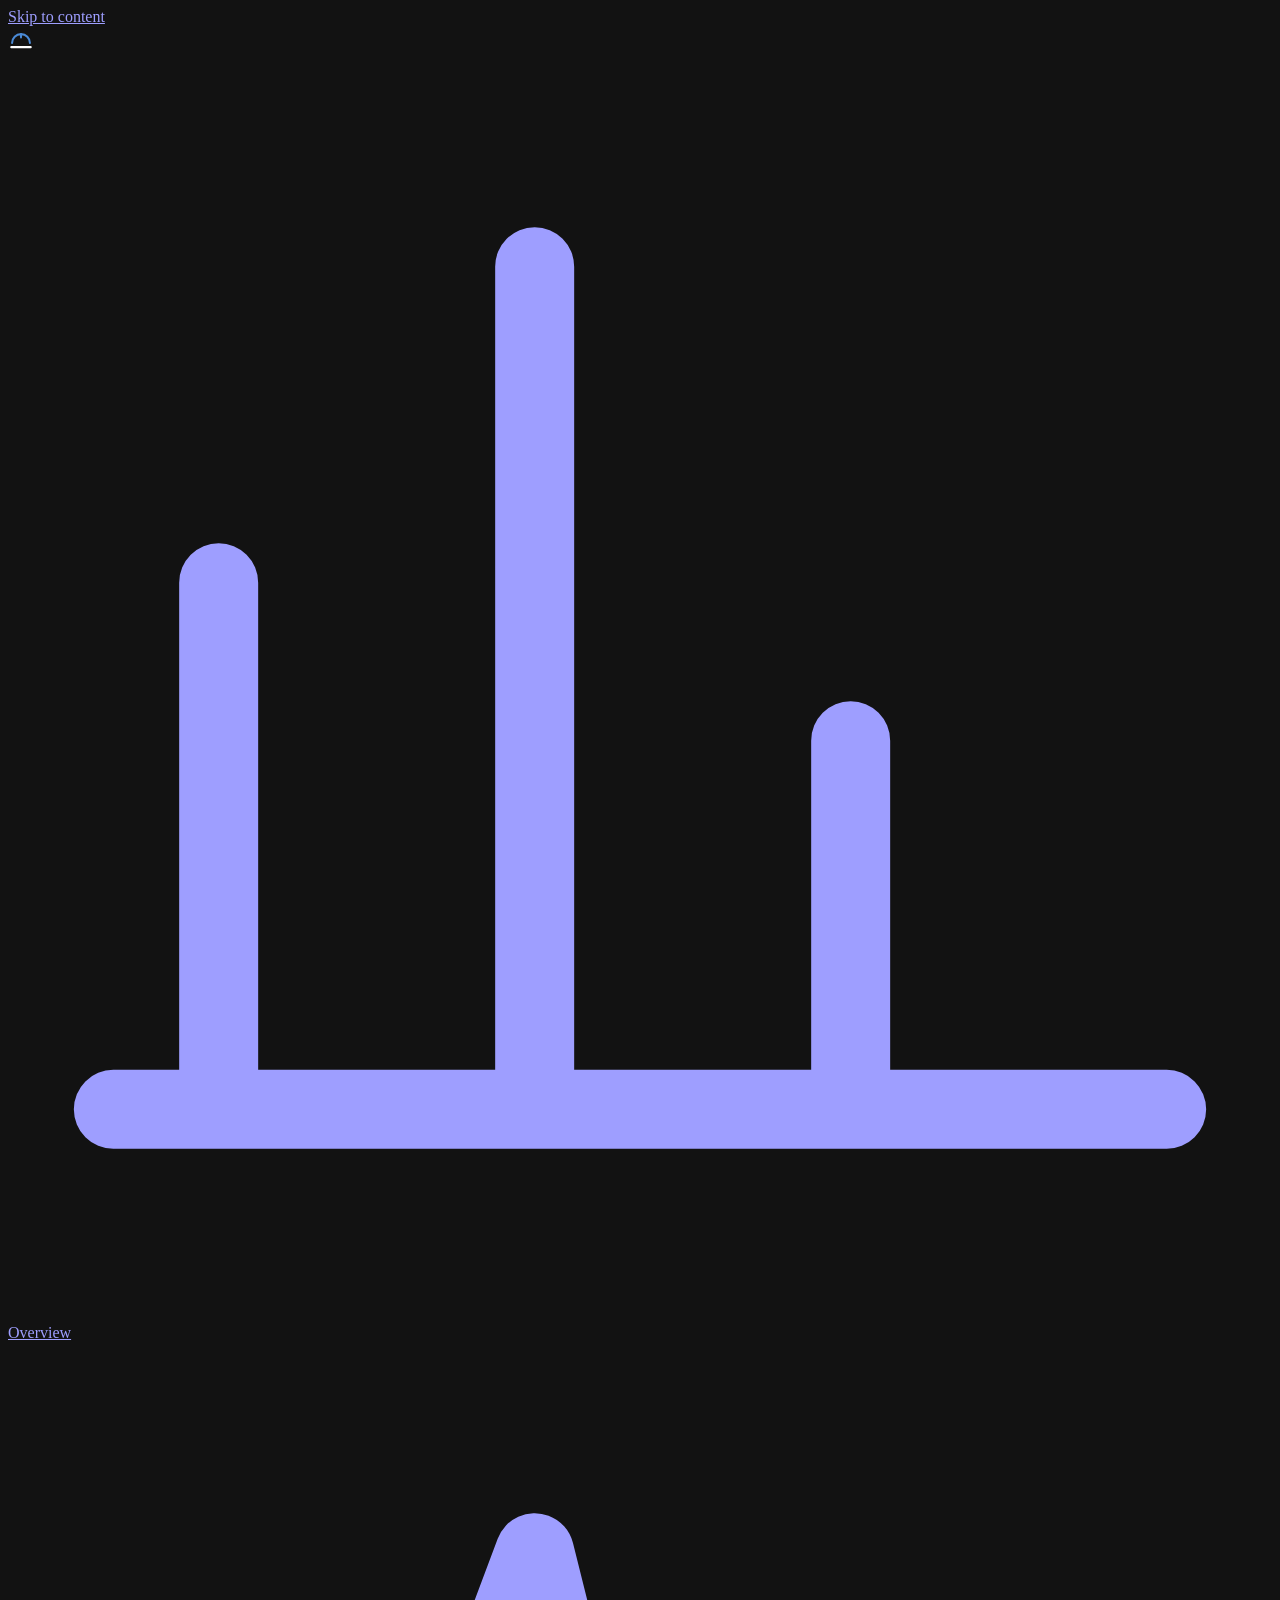
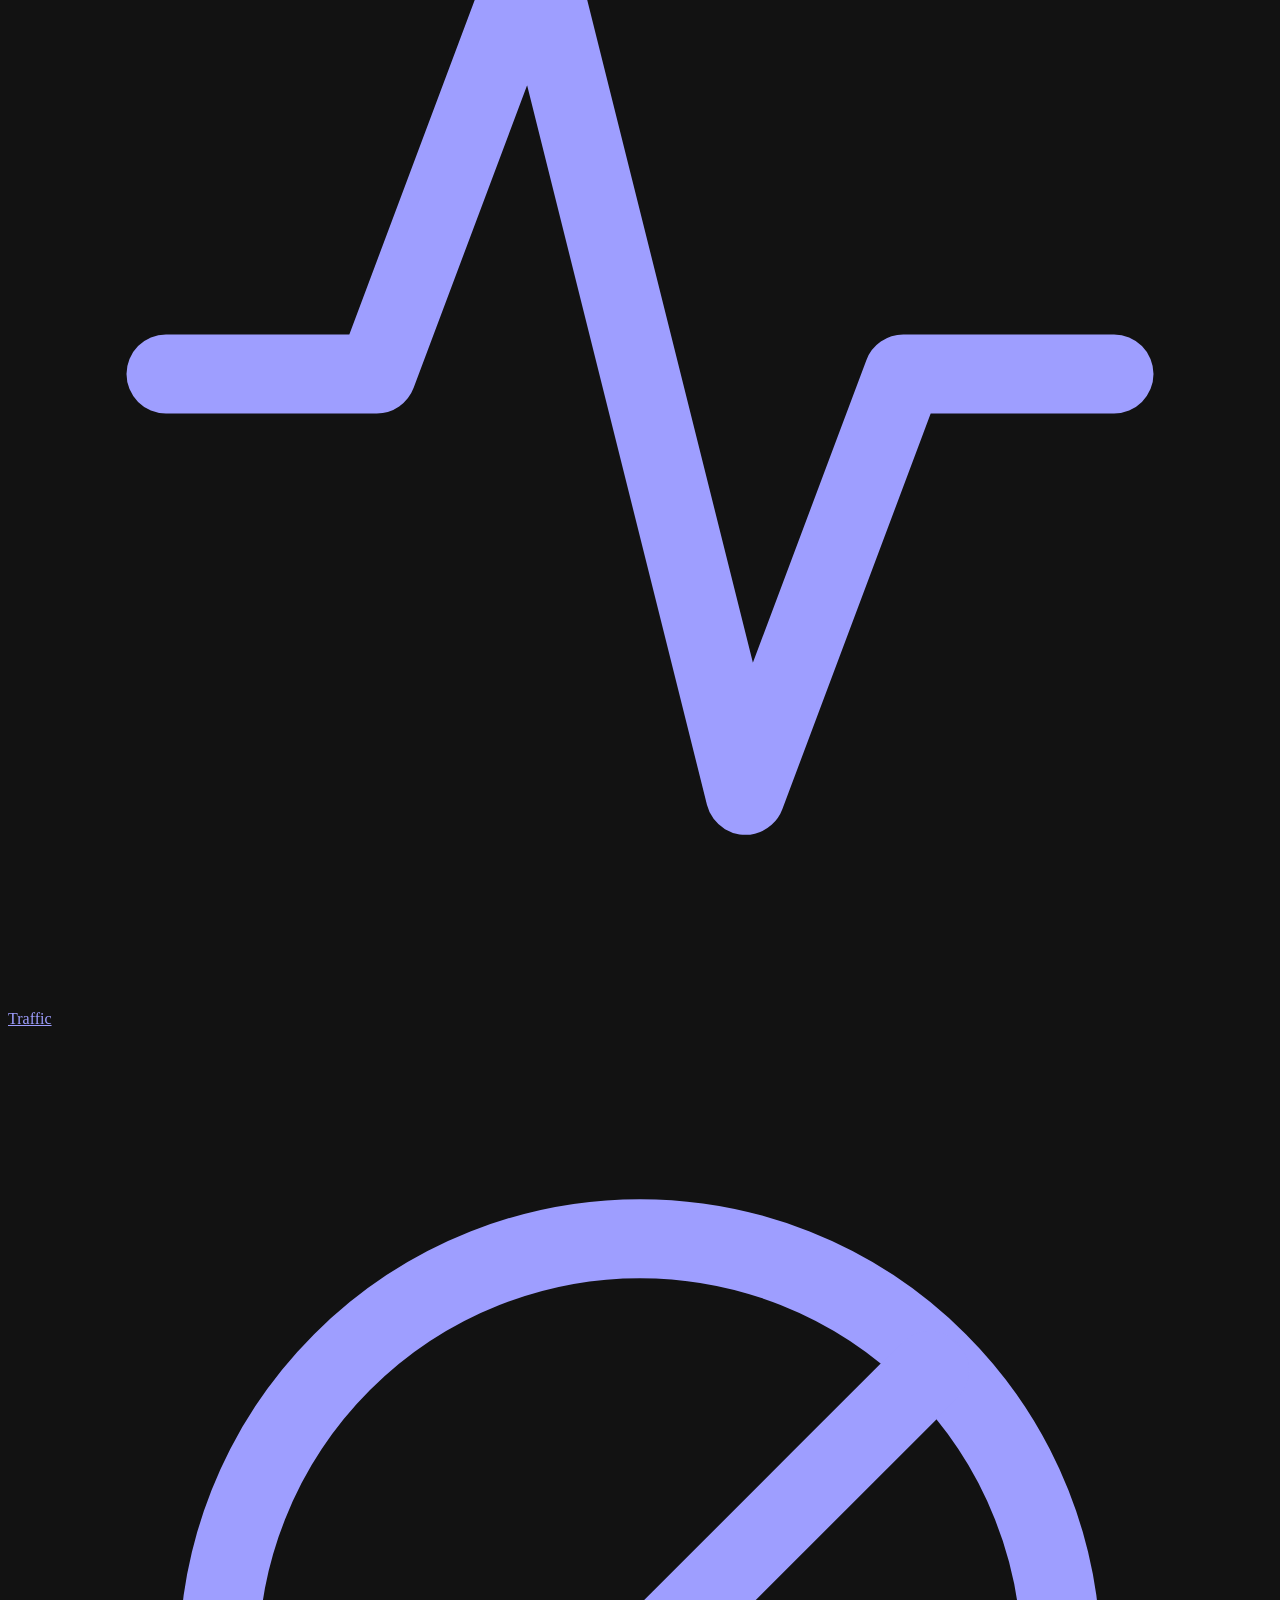
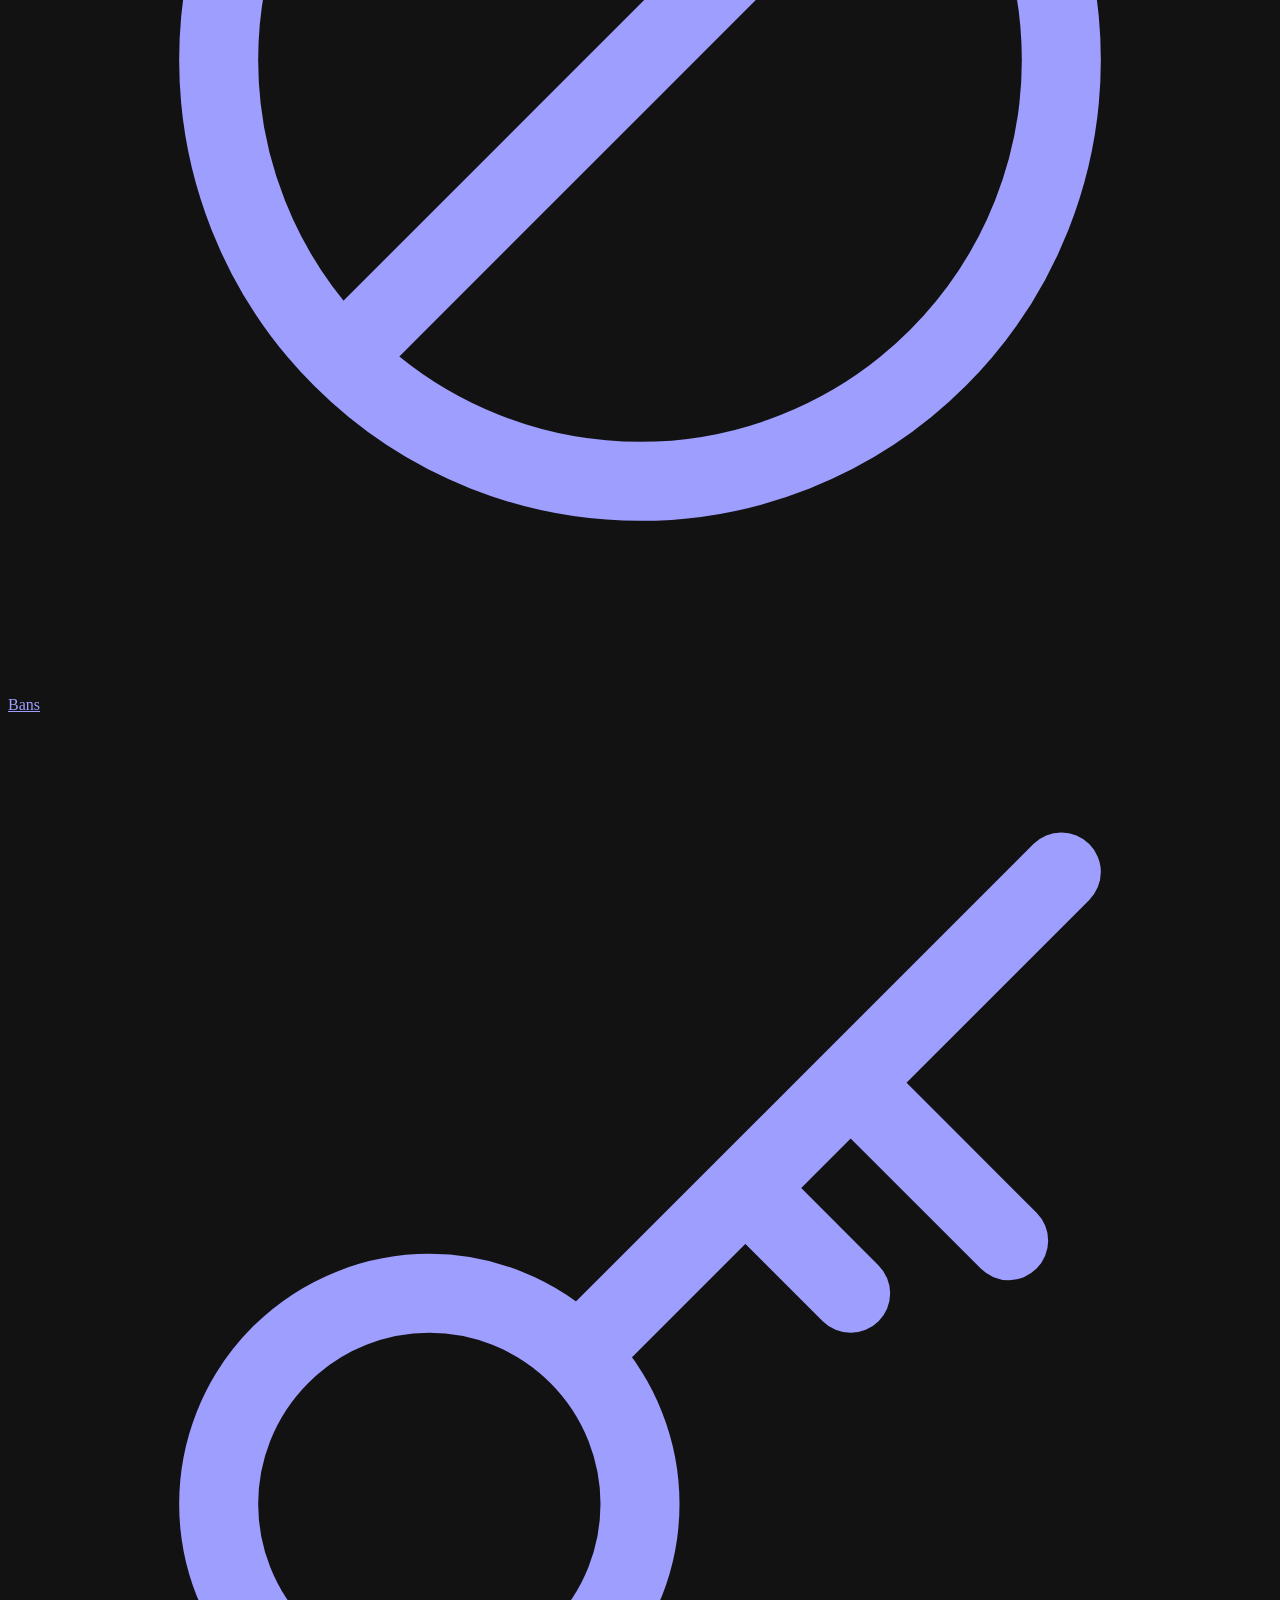
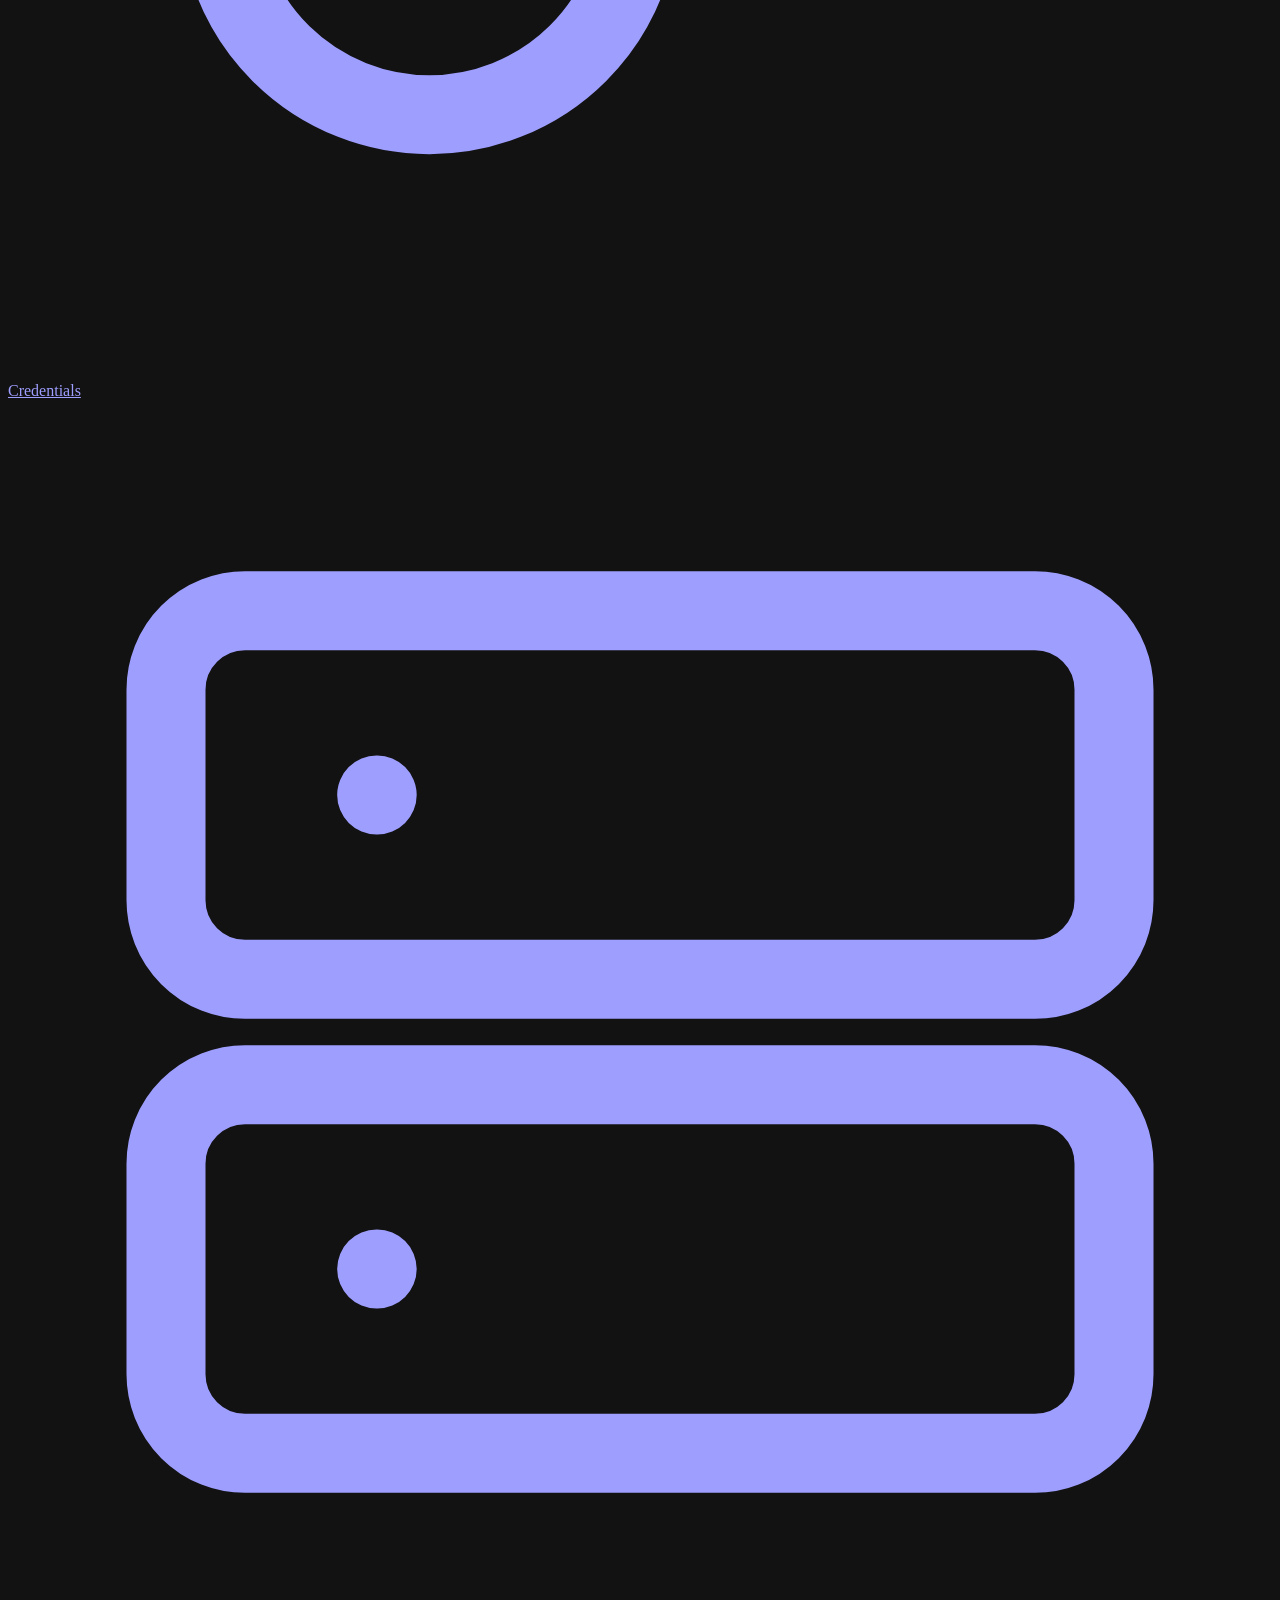
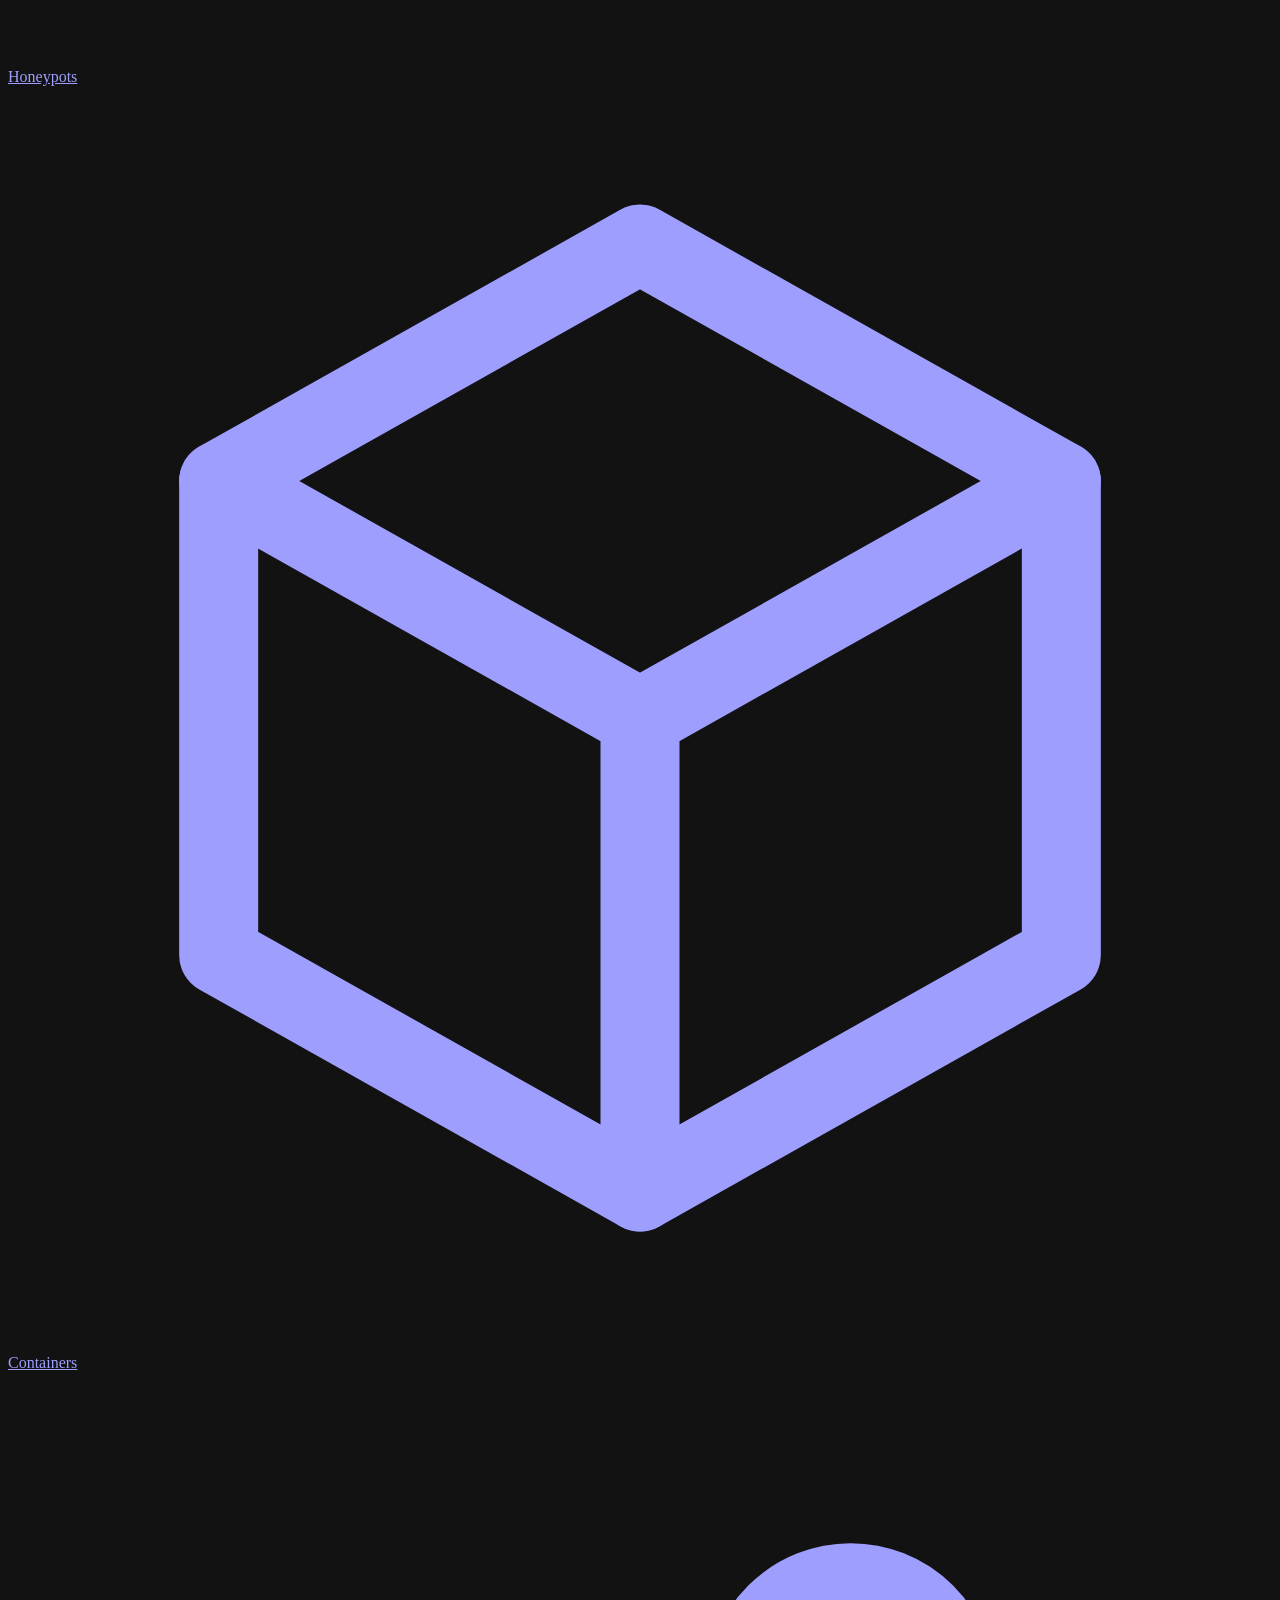
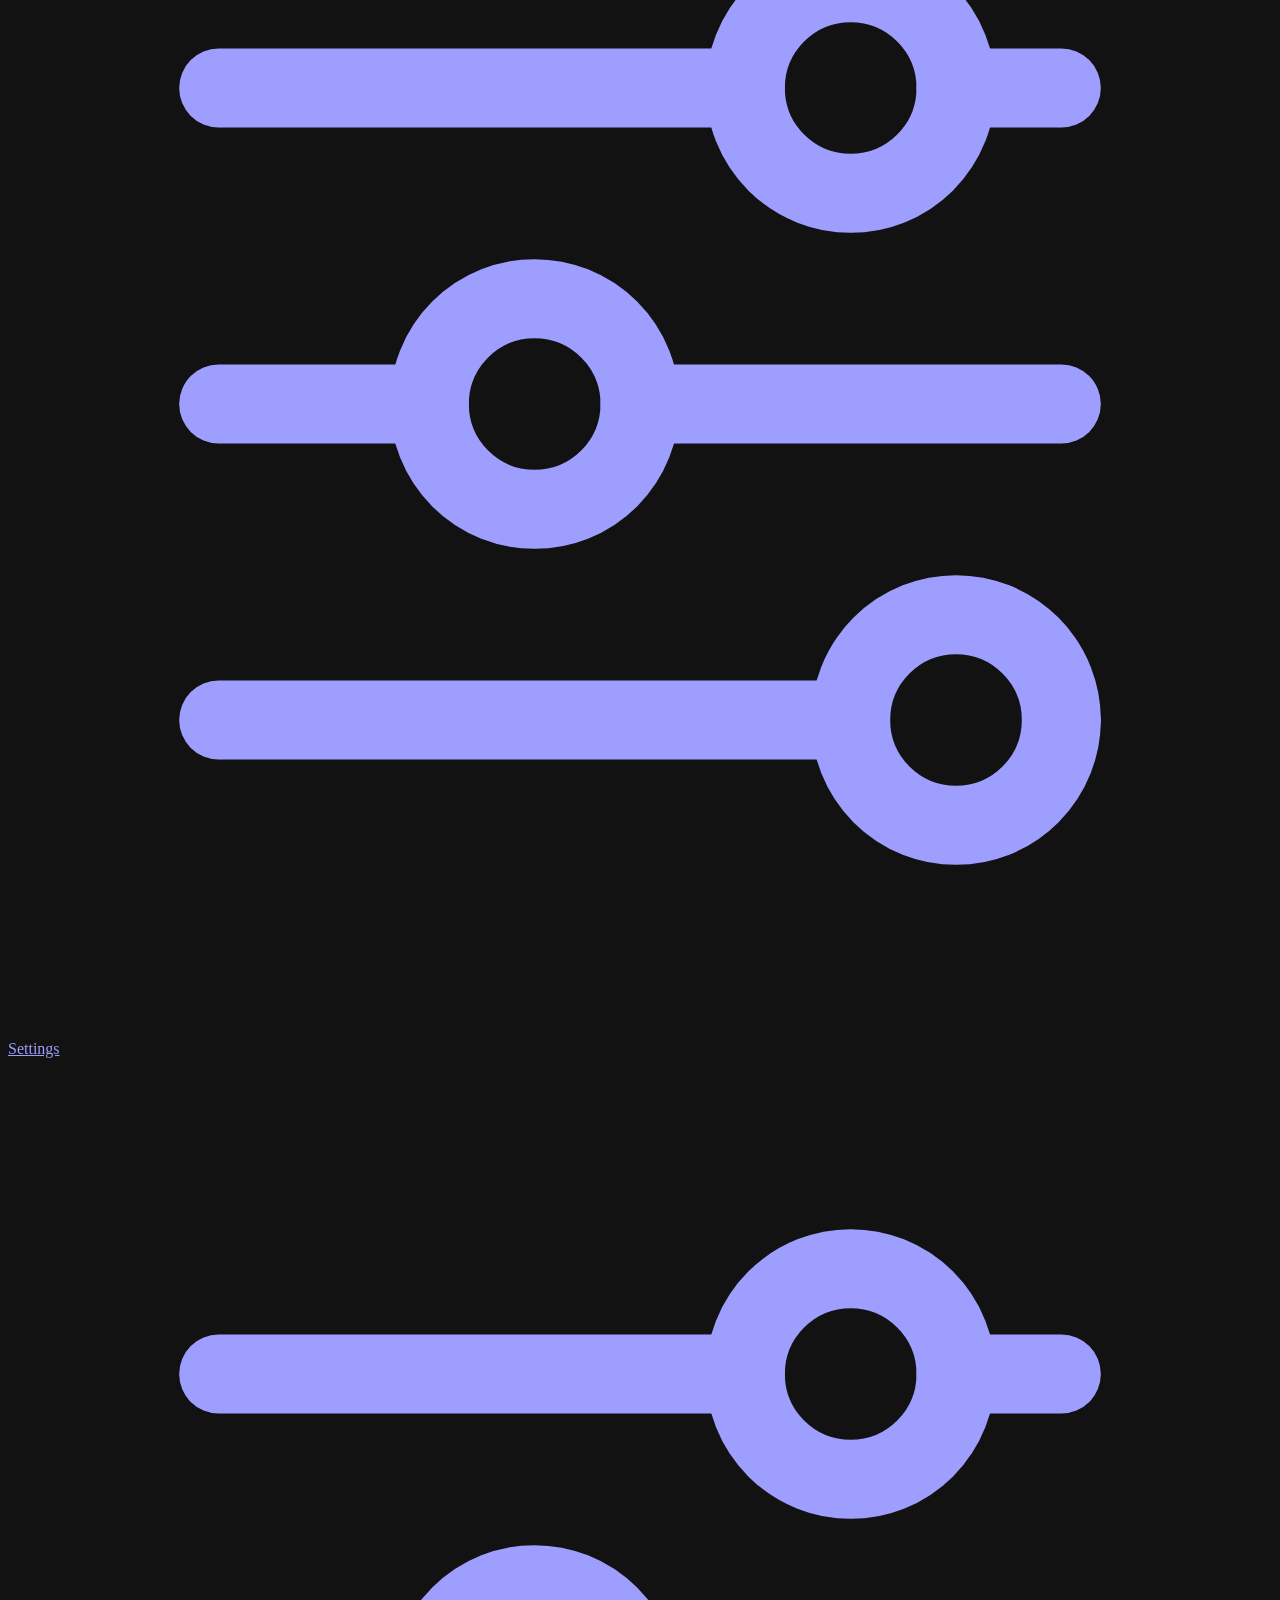
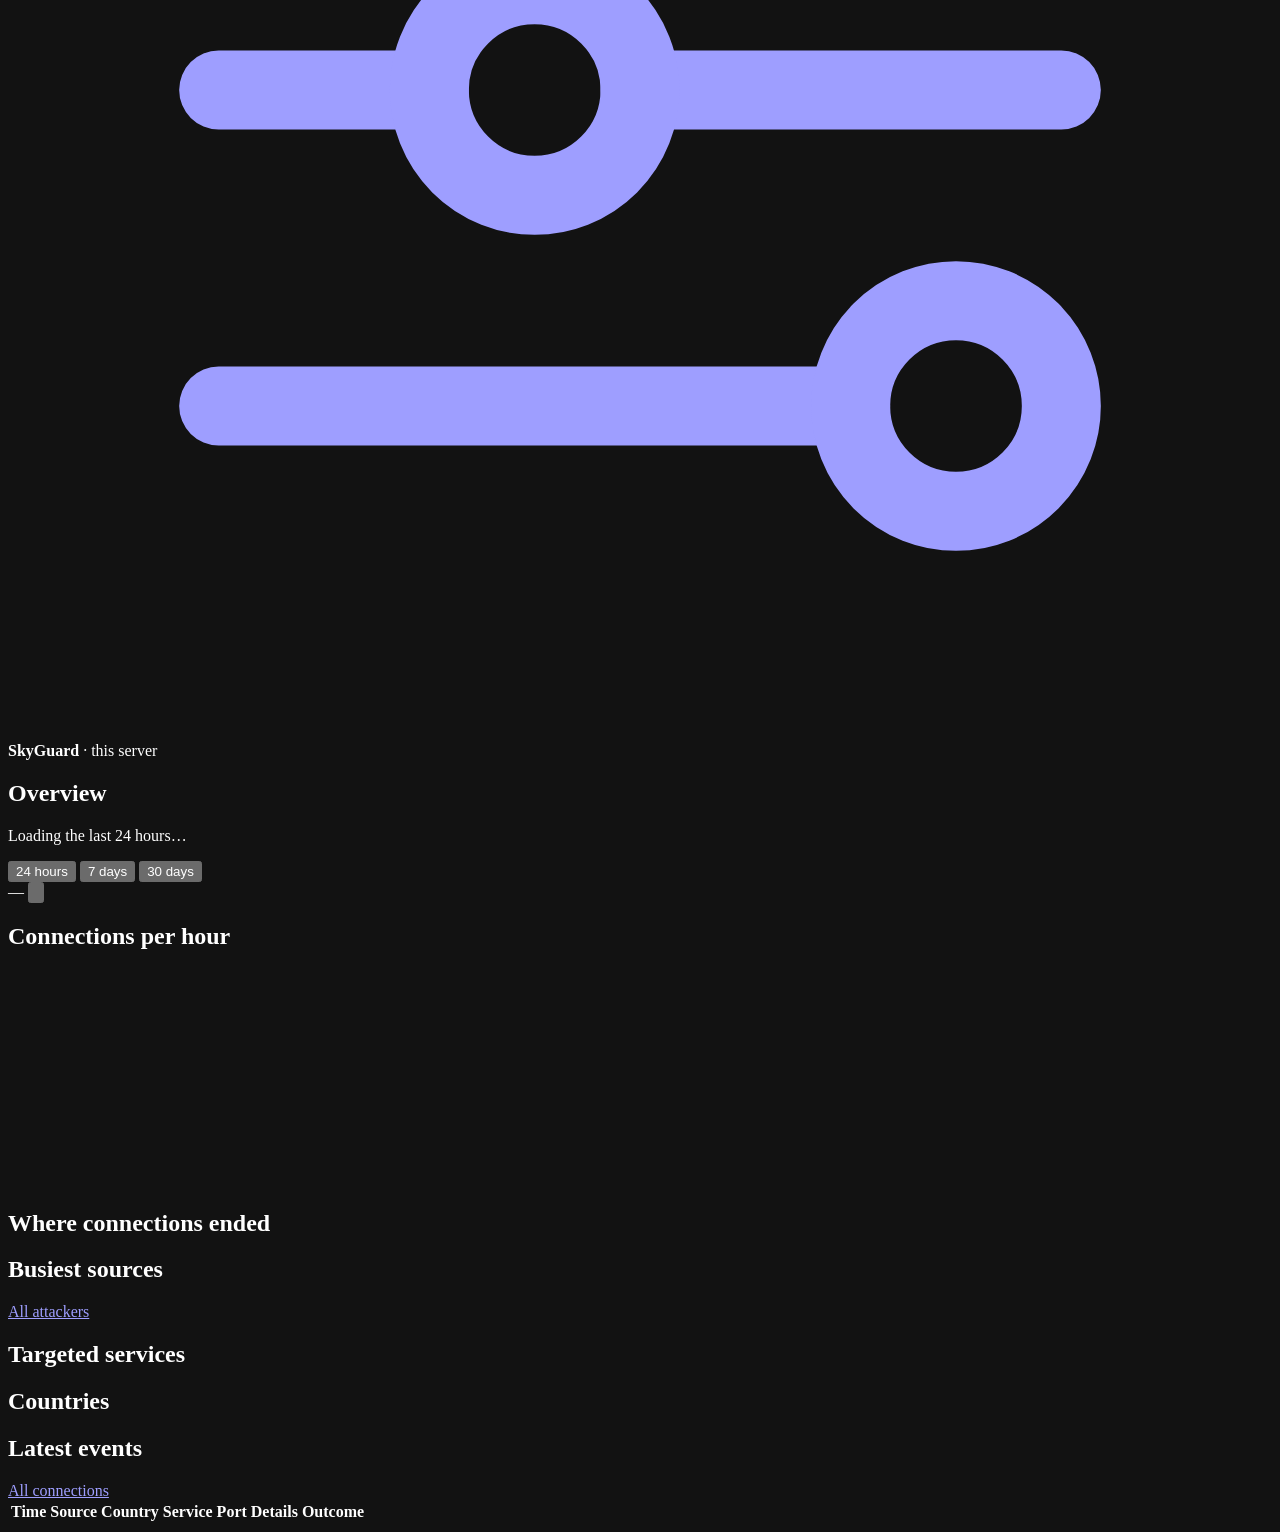
==== internal/dashboard/static/index.html @ 191bb470 "Add Docker and Incus management with a patch-bay network view The dashboard gets a Containers screen" ====
<!DOCTYPE html>
<html lang="en">
<head>
<meta charset="UTF-8">
<meta name="viewport" content="width=device-width,initial-scale=1,viewport-fit=cover">
<meta name="color-scheme" content="dark">
<meta name="theme-color" content="#171719">
<title>SkyGuard</title>
<link rel="preload" href="/assets/fonts/public-sans-latin-wght-normal.woff2" as="font" type="font/woff2" crossorigin>
<link rel="preload" href="/assets/fonts/ibm-plex-mono-latin-400-normal.woff2" as="font" type="font/woff2" crossorigin>
<link rel="stylesheet" href="/assets/app.css">
<link rel="icon" href="data:image/svg+xml,%3Csvg xmlns='http://www.w3.org/2000/svg' viewBox='0 0 32 32'%3E%3Cpath d='M5 21a11 11 0 0 1 22 0' fill='none' stroke='%234a8ad6' stroke-width='3' stroke-linecap='round'/%3E%3Cpath d='M4 26h24' stroke='%23fff' stroke-width='3' stroke-linecap='round'/%3E%3C/svg%3E">
</head>
<body>
<a class="skip" href="#main">Skip to content</a>
<div class="app">
  <nav class="rail" aria-label="Main">
    <!-- the mark: the sky's arc held over the horizon line it guards -->
    <a class="mark" href="#overview" aria-label="SkyGuard overview" data-tip="SkyGuard">
      <svg viewBox="0 0 32 32" width="26" height="26" aria-hidden="true"><path d="M5 21a11 11 0 0 1 22 0" fill="none" stroke="#4a8ad6" stroke-width="2.5" stroke-linecap="round"/><path d="M4 26h24" stroke="#fff" stroke-width="2.5" stroke-linecap="round"/><path d="M16 10v4" stroke="#4a8ad6" stroke-width="2.5" stroke-linecap="round"/></svg>
    </a>
    <a href="#overview" data-nav="overview" data-tip="Overview" aria-label="Overview">
      <svg viewBox="0 0 24 24" fill="none" stroke="currentColor" stroke-width="1.5" stroke-linecap="round" stroke-linejoin="round" aria-hidden="true"><path d="M4 20V10M10 20V4M16 20v-7M22 20H2"/></svg><span class="label">Overview</span>
    </a>
    <a href="#connections" data-nav="connections" data-tip="Connections" aria-label="Connections">
      <svg viewBox="0 0 24 24" fill="none" stroke="currentColor" stroke-width="1.5" stroke-linecap="round" stroke-linejoin="round" aria-hidden="true"><path d="M3 12h4l3-8 4 16 3-8h4"/></svg><span class="label">Traffic</span>
    </a>
    <a href="#attackers" data-nav="attackers" data-tip="Attackers and bans" aria-label="Attackers and bans">
      <svg viewBox="0 0 24 24" fill="none" stroke="currentColor" stroke-width="1.5" stroke-linecap="round" stroke-linejoin="round" aria-hidden="true"><circle cx="12" cy="12" r="8"/><path d="M6.5 17.5 17.5 6.5"/></svg><span class="label">Bans</span>
    </a>
    <a href="#credentials" data-nav="credentials" data-tip="Captured credentials" aria-label="Captured credentials">
      <svg viewBox="0 0 24 24" fill="none" stroke="currentColor" stroke-width="1.5" stroke-linecap="round" stroke-linejoin="round" aria-hidden="true"><circle cx="8" cy="15" r="4"/><path d="m11 12 9-9M16 7l3 3M14 9l2 2"/></svg><span class="label">Credentials</span>
    </a>
    <a href="#services" data-nav="services" data-tip="Honeypots and services" aria-label="Honeypots and services">
      <svg viewBox="0 0 24 24" fill="none" stroke="currentColor" stroke-width="1.5" stroke-linecap="round" stroke-linejoin="round" aria-hidden="true"><rect x="3" y="4" width="18" height="7" rx="1.5"/><rect x="3" y="13" width="18" height="7" rx="1.5"/><path d="M7 7.5h.01M7 16.5h.01"/></svg><span class="label">Honeypots</span>
    </a>
    <a href="#containers" data-nav="containers" data-tip="Containers" aria-label="Containers">
      <svg viewBox="0 0 24 24" fill="none" stroke="currentColor" stroke-width="1.5" stroke-linecap="round" stroke-linejoin="round" aria-hidden="true"><path d="M12 3 4 7.5v9L12 21l8-4.5v-9z"/><path d="m4 7.5 8 4.5 8-4.5M12 12v9"/></svg><span class="label">Containers</span>
    </a>
    <div class="bottom">
      <a href="#settings" data-nav="settings" data-tip="Auto-ban and firewall" aria-label="Auto-ban and firewall settings">
        <svg viewBox="0 0 24 24" fill="none" stroke="currentColor" stroke-width="1.5" stroke-linecap="round" stroke-linejoin="round" aria-hidden="true"><path d="M4 6h10M18 6h2M4 12h4M12 12h8M4 18h12M20 18h0"/><circle cx="16" cy="6" r="2"/><circle cx="10" cy="12" r="2"/><circle cx="18" cy="18" r="2"/></svg><span class="label">Settings</span>
      </a>
    </div>
  </nav>

  <main class="canvas" id="main" tabindex="-1">
    <a class="icon-btn phone-settings" href="#settings" aria-label="Auto-ban and firewall settings"><svg viewBox="0 0 24 24" fill="none" stroke="currentColor" stroke-width="1.5" stroke-linecap="round" aria-hidden="true"><path d="M4 6h10M18 6h2M4 12h4M12 12h8M4 18h12"/><circle cx="16" cy="6" r="2"/><circle cx="10" cy="12" r="2"/><circle cx="18" cy="18" r="2"/></svg></a>
    <!-- OVERVIEW: is the server under attack right now, and is SkyGuard stopping it? -->
    <section class="screen" id="screen-overview" data-screen="overview">
      <div class="title-row">
        <div>
          <p class="brandline" translate="no"><b>SkyGuard</b> · <span data-host>this server</span></p>
          <h1>Overview</h1>
          <p class="sub" id="finding">Loading the last 24 hours…</p>
        </div>
        <div class="title-tools">
          <div class="choice" role="group" aria-label="Time range" data-range-group>
            <button type="button" data-range="24h" aria-pressed="true">24 hours</button>
            <button type="button" data-range="7d" aria-pressed="false">7 days</button>
            <button type="button" data-range="30d" aria-pressed="false">30 days</button>
          </div>
          <span class="stamp" data-stamp>—</span>
          <button class="icon-btn" type="button" data-action="refresh" aria-label="Refresh now"><svg viewBox="0 0 24 24" fill="none" stroke="currentColor" stroke-width="1.5" stroke-linecap="round" stroke-linejoin="round" aria-hidden="true"><path d="M20 11a8 8 0 1 0-2.3 5.7M20 4v7h-7"/></svg></button>
        </div>
      </div>

      <div class="kpis" role="tablist" aria-label="Metric shown in the chart" id="kpis"></div>

      <div class="grid">
        <article class="panel span-8">
          <header><h2 id="series-title">Connections per hour</h2><span class="meta" id="series-meta"></span></header>
          <div class="chart" id="series-chart" style="min-height:220px"></div>
        </article>
        <article class="panel span-4">
          <header><h2>Where connections ended</h2><span class="meta" id="flow-meta"></span></header>
          <div id="flow"></div>
        </article>

        <article class="panel span-6">
          <header><h2>Busiest sources</h2><a class="card-link" href="#attackers">All attackers</a></header>
          <ol class="rank" id="sources"></ol>
        </article>
        <article class="panel span-3">
          <header><h2>Targeted services</h2></header>
          <ol class="rank" id="by-service"></ol>
        </article>
        <article class="panel span-3">
          <header><h2 id="geo-title">Countries</h2></header>
          <ol class="rank" id="by-geo"></ol>
        </article>

        <article class="panel span-12">
          <header><h2>Latest events</h2><a class="card-link" href="#connections">All connections</a></header>
          <div class="table-wrap"><table>
            <thead><tr><th>Time</th><th>Source</th><th>Country</th><th>Service</th><th class="n">Port</th><th>Details</th><th class="n">Outcome</th></tr></thead>
            <tbody id="latest"></tbody>
          </table></div>
        </article>
      </div>
    </section>

    <!-- CONNECTIONS: who connected, when, and what happened to them? -->
    <section class="screen" id="screen-connections" data-screen="connections" hidden>
      <div class="title-row">
        <div>
          <p class="brandline" translate="no"><b>SkyGuard</b> · <span data-host>this server</span></p>
          <h1>Connections</h1>
          <p class="sub" id="conn-sub">Every connection SkyGuard saw, newest first.</p>
        </div>
        <div class="title-tools">
          <button class="btn" type="button" data-action="export">Export CSV</button>
        </div>
      </div>
      <article class="panel">
        <header><h2>When connections arrive</h2><span class="meta">Last 7 days, your local time</span></header>
        <div class="heat" id="heatmap"></div>
      </article>
      <article class="panel">
        <form class="filters" id="conn-filters" role="search">
          <label class="search"><span class="sr-only">Source IP</span>
            <svg viewBox="0 0 24 24" fill="none" stroke="currentColor" stroke-width="1.5" stroke-linecap="round" aria-hidden="true"><circle cx="11" cy="11" r="7"/><path d="m20 20-4-4"/></svg>
            <input class="input mono" name="ip" placeholder="Source IP…" autocomplete="off" spellcheck="false" translate="no">
          </label>
          <label><span class="sr-only">Service</span>
            <select class="input" name="service">
              <option value="">All services</option>
              <option value="ssh">SSH honeypot</option><option value="ftp">FTP honeypot</option>
              <option value="mysql">MySQL honeypot</option><option value="http">HTTP honeypot</option>
              <option value="stealth">Stealth</option><option value="passthrough">Passthrough</option>
            </select>
          </label>
          <label><span class="sr-only">Country code</span><input class="input" name="country" placeholder="Country, e.g. NL…" maxlength="2" autocomplete="off" spellcheck="false" style="width:150px"></label>
          <div class="choice" role="group" aria-label="Outcome" data-filter-group="action">
            <button type="button" data-value="" aria-pressed="true">All</button>
            <button type="button" data-value="honeypot" aria-pressed="false">Honeypot</button>
            <button type="button" data-value="dropped" aria-pressed="false">Dropped</button>
            <button type="button" data-value="forwarded" aria-pressed="false">Forwarded</button>
          </div>
          <span class="spacer"></span>
          <span class="stamp" id="conn-count"></span>
        </form>
        <div class="table-wrap scroll" style="margin-top:12px"><table>
          <thead><tr><th>Time</th><th>Source</th><th class="n">Src port</th><th>Country</th><th>Service</th><th class="n">Port</th><th>Details</th><th class="n">Outcome</th></tr></thead>
          <tbody id="conn-body"></tbody>
        </table></div>
        <footer class="filters">
          <span class="stamp" id="page-info"></span><span class="spacer"></span>
          <button class="btn small" type="button" data-action="page-prev">Newer</button>
          <button class="btn small" type="button" data-action="page-next">Older</button>
        </footer>
      </article>
    </section>

    <!-- ATTACKERS: who is the biggest threat, and who is already banned? -->
    <section class="screen" id="screen-attackers" data-screen="attackers" hidden>
      <div class="title-row">
        <div>
          <p class="brandline" translate="no"><b>SkyGuard</b> · <span data-host>this server</span></p>
          <h1>Attackers and bans</h1>
          <p class="sub" id="att-sub">Threat scores add up from honeypot hits, failed logins, scans and rate limits.</p>
        </div>
        <div class="title-tools"><button class="btn primary" type="button" data-action="ban-dialog">Ban an IP</button></div>
      </div>
      <div class="grid">
        <article class="panel span-7">
          <header><h2>Highest threat scores</h2><span class="meta" id="threshold-meta"></span></header>
          <ol class="rank" id="attackers"></ol>
        </article>
        <div class="span-5 stack">
          <article class="panel">
            <header><h2>Active bans</h2><span class="meta" id="ban-count"></span></header>
            <div class="table-wrap"><table>
              <thead><tr><th>IP</th><th>Reason</th><th class="n">Lifts</th><th></th></tr></thead>
              <tbody id="bans"></tbody>
            </table></div>
          </article>
          <article class="panel grow">
            <header><h2>Why they were banned</h2><span class="meta" id="reason-meta"></span></header>
            <ol class="rank" id="ban-reasons"></ol>
          </article>
        </div>
      </div>
    </section>

    <!-- CREDENTIALS: what are they trying? -->
    <section class="screen" id="screen-credentials" data-screen="credentials" hidden>
      <div class="title-row">
        <div>
          <p class="brandline" translate="no"><b>SkyGuard</b> · <span data-host>this server</span></p>
          <h1>Captured credentials</h1>
          <p class="sub" id="cred-sub">Logins tried against the honeypots. MySQL sends only a hash, so only its usernames are known.</p>
        </div>
        <div class="title-tools">
          <div class="choice" role="group" aria-label="Time range" data-range-group>
            <button type="button" data-range="24h" aria-pressed="true">24 hours</button>
            <button type="button" data-range="7d" aria-pressed="false">7 days</button>
            <button type="button" data-range="30d" aria-pressed="false">30 days</button>
          </div>
        </div>
      </div>
      <div class="grid">
        <article class="panel span-4"><header><h2>Most tried usernames</h2></header><ol class="rank" id="top-users"></ol></article>
        <article class="panel span-4"><header><h2>Most tried passwords</h2></header><ol class="rank" id="top-passwords"></ol></article>
        <article class="panel span-4"><header><h2>Attempts per honeypot</h2></header><ol class="rank" id="cred-services"></ol>
          <div class="chart-block"><h3 id="cred-chart-title">Logins tried per hour</h3><div class="chart" id="cred-chart"></div></div></article>
        <article class="panel span-12">
          <header><h2>Pairs tried most often</h2><span class="meta">All time</span></header>
          <div class="table-wrap scroll"><table>
            <thead><tr><th>Honeypot</th><th>Username</th><th>Password</th><th class="n">Tries</th><th class="n">Last tried</th></tr></thead>
            <tbody id="pairs"></tbody>
          </table></div>
        </article>
      </div>
    </section>

    <!-- SERVICES: which traps are open right now? -->
    <section class="screen" id="screen-services" data-screen="services" hidden>
      <div class="title-row">
        <div>
          <p class="brandline" translate="no"><b>SkyGuard</b> · <span data-host>this server</span></p>
          <h1>Honeypots and services</h1>
          <p class="sub" id="svc-sub">Switch a honeypot on or off. The change applies at once and survives restarts.</p>
        </div>
      </div>
      <article class="panel">
        <header><h2>Honeypots</h2><span class="meta">Events and logins in the last 24 hours</span></header>
        <div id="honeypots"></div>
      </article>
      <article class="panel">
        <header><h2>Managed in the config file</h2><span class="meta">Switching these from here could cut your own SSH session</span></header>
        <div id="managed"></div>
      </article>
    </section>

    <!-- CONTAINERS: what runs next to SkyGuard, and how is it wired? -->
    <section class="screen" id="screen-containers" data-screen="containers" hidden>
      <div class="title-row">
        <div>
          <p class="brandline" translate="no"><b>SkyGuard</b> · <span data-host>this server</span></p>
          <h1>Containers</h1>
          <p class="sub" id="ct-sub">Loading the containers on this server…</p>
        </div>
        <div class="title-tools">
          <div class="choice" role="group" aria-label="Container engine" id="ct-engines" hidden></div>
          <span class="stamp" data-stamp>—</span>
          <button class="icon-btn" type="button" data-action="refresh" aria-label="Refresh now"><svg viewBox="0 0 24 24" fill="none" stroke="currentColor" stroke-width="1.5" stroke-linecap="round" stroke-linejoin="round" aria-hidden="true"><path d="M20 11a8 8 0 1 0-2.3 5.7M20 4v7h-7"/></svg></button>
        </div>
      </div>
      <article class="panel">
        <header><h2>Patch bay</h2><span class="meta" id="bay-meta">Click a container's socket, then another container or a network</span></header>
        <div class="bay-wrap" id="bay-wrap"><div class="bay" id="bay"></div></div>
        <p class="stamp bay-help" id="bay-help" role="status"></p>
      </article>
      <div class="grid">
        <article class="panel span-7">
          <header><h2>Host ports</h2><span class="meta" id="hp-meta">Who holds each port on this server</span></header>
          <div class="table-wrap"><table>
            <thead><tr><th class="n">Port</th><th>Held by</th><th>Forwards to</th><th class="n">State</th></tr></thead>
            <tbody id="host-ports"></tbody>
          </table></div>
        </article>
        <div class="span-5 stack">
          <article class="panel">
            <header><h2>Networks</h2><span class="meta" id="net-meta"></span></header>
            <ol class="rank" id="ct-networks"></ol>
            <form class="filters net-form" id="net-form">
              <label class="grow-field"><span class="sr-only">New network name</span><input class="input mono" name="name" placeholder="New network, e.g. backend…" maxlength="63" autocomplete="off" spellcheck="false" translate="no" pattern="[A-Za-z0-9][A-Za-z0-9_.\-]*"></label>
              <button class="btn" type="submit" id="net-submit">Create network</button>
            </form>
          </article>
          <article class="panel grow">
            <header><h2>Open to the internet</h2><span class="meta" id="open-meta"></span></header>
            <p class="cover" id="ban-cover"></p>
            <ol class="rank" id="open-ports"></ol>
          </article>
        </div>
      </div>
    </section>

    <!-- SETTINGS -->
    <section class="screen" id="screen-settings" data-screen="settings" hidden>
      <div class="title-row">
        <div>
          <p class="brandline" translate="no"><b>SkyGuard</b> · <span data-host>this server</span></p>
          <h1>Auto-ban and firewall</h1>
          <p class="sub">Changes apply at once. Editing <code>analysis.auto_ban</code> in the config file and restarting takes precedence.</p>
        </div>
      </div>
      <div>
        <div class="setting">
          <div><h2>Automatic bans</h2><p>An IP is banned when its threat score reaches the threshold. Whitelisted addresses are never banned.</p></div>
          <form class="panel" id="settings-form">
            <label class="switch-row"><span><b>Ban automatically</b><br><span class="muted" id="set-state">—</span></span><input class="switch" type="checkbox" name="auto_ban_enabled" id="set-enabled"></label>
            <div class="field"><span>Score threshold</span>
              <div class="stepper"><button type="button" data-step="-10" aria-label="Lower by 10">−</button><input name="score_threshold" id="set-threshold" type="number" min="1" inputmode="numeric" autocomplete="off" aria-label="Score threshold"><button type="button" data-step="10" aria-label="Raise by 10">+</button></div>
              <span class="hint" id="threshold-hint">A failed login adds 15 points, a honeypot connection 10.</span>
            </div>
            <div class="field"><span>Ban length</span>
              <div class="choice" role="group" aria-label="Ban length" data-duration-group>
                <button type="button" data-duration="1h" aria-pressed="false">1 hour</button>
                <button type="button" data-duration="1d" aria-pressed="false">1 day</button>
                <button type="button" data-duration="7d" aria-pressed="false">7 days</button>
                <button type="button" data-duration="30d" aria-pressed="false">30 days</button>
                <button type="button" data-duration="0" aria-pressed="false">Permanent</button>
              </div>
              <input type="hidden" name="ban_duration" id="set-duration">
            </div>
            <div class="form-actions"><button class="btn primary" type="submit" id="set-submit">Save changes</button><span class="stamp" id="set-msg" role="status"></span></div>
          </form>
        </div>
        <div class="setting">
          <div><h2>Firewall</h2><p id="fw-desc">The rules SkyGuard keeps in its own SKYGUARD chain.</p></div>
          <div class="panel"><div class="switch-row"><b>Backend</b><span class="pill" id="fw-method">—</span></div><pre class="rules" id="fw-rules">Loading…</pre></div>
        </div>
      </div>
    </section>
  </main>
</div>

<!-- Ban an IP -->
<dialog class="modal" id="ban-dialog" aria-labelledby="ban-title">
  <form method="dialog" id="ban-form">
    <h2 id="ban-title">Ban an IP</h2>
    <label class="field"><span>IP address</span><input class="input mono" name="ip" required placeholder="203.0.113.5 or 2001:db8::5…" autocomplete="off" spellcheck="false" translate="no"></label>
    <div class="field"><span>For how long</span>
      <div class="choice" role="group" aria-label="Ban length" data-ban-duration>
        <button type="button" data-duration="1h" aria-pressed="false">1 hour</button>
        <button type="button" data-duration="1d" aria-pressed="true">1 day</button>
        <button type="button" data-duration="7d" aria-pressed="false">7 days</button>
        <button type="button" data-duration="0" aria-pressed="false">Permanent</button>
      </div>
    </div>
    <label class="field"><span>Reason <span class="muted">(optional)</span></span><input class="input" name="reason" maxlength="200" placeholder="manual…" autocomplete="off"></label>
    <p class="stamp" id="ban-error" role="alert"></p>
    <div class="dialog-actions"><button class="btn" type="button" data-action="close-dialog">Cancel</button><button class="btn primary" type="submit" id="ban-submit">Ban</button></div>
  </form>
</dialog>

<!-- Confirm -->
<dialog class="modal" id="confirm-dialog" aria-labelledby="confirm-title">
  <form method="dialog">
    <h2 id="confirm-title">Are you sure?</h2>
    <p id="confirm-text"></p>
    <div class="dialog-actions"><button class="btn" value="cancel">Cancel</button><button class="btn primary" value="ok" id="confirm-ok">Confirm</button></div>
  </form>
</dialog>

<!-- One IP, in detail -->
<dialog class="sheet" id="ip-sheet" aria-labelledby="ip-title">
  <div class="sheet-body">
    <div class="sheet-head"><h2 id="ip-title">—</h2><span id="ip-tags"></span><button class="icon-btn" type="button" data-action="close-dialog" aria-label="Close"><svg viewBox="0 0 24 24" fill="none" stroke="currentColor" stroke-width="1.5" stroke-linecap="round" aria-hidden="true"><path d="M6 6l12 12M18 6 6 18"/></svg></button></div>
    <dl class="facts" id="ip-facts"></dl>
    <div class="form-actions" id="ip-actions"></div>
    <div><h3>Activity by day</h3><div class="chart" id="ip-chart" style="min-height:120px"></div></div>
    <div><h3>Credentials tried</h3><div class="table-wrap"><table><thead><tr><th>Time</th><th>Honeypot</th><th>Username</th><th>Password</th></tr></thead><tbody id="ip-creds"></tbody></table></div></div>
    <div><h3>Latest connections</h3><div class="table-wrap"><table><thead><tr><th>Time</th><th>Service</th><th class="n">Port</th><th>Details</th><th class="n">Outcome</th></tr></thead><tbody id="ip-conns"></tbody></table></div></div>
  </div>
</dialog>

<!-- Patch one container to another -->
<dialog class="modal" id="connect-dialog" aria-labelledby="connect-title">
  <form method="dialog" id="connect-form">
    <h2 id="connect-title">Connect</h2>
    <p id="connect-text"></p>
    <div class="options" id="connect-options" role="radiogroup" aria-labelledby="connect-title"></div>
    <p class="stamp" id="connect-error" role="alert"></p>
    <div class="dialog-actions"><button class="btn" type="button" data-action="close-dialog">Cancel</button><button class="btn primary" type="submit" id="connect-submit">Connect</button></div>
  </form>
</dialog>

<!-- One container, in detail -->
<dialog class="sheet" id="ct-sheet" aria-labelledby="ct-title">
  <div class="sheet-body">
    <div class="sheet-head"><h2 id="ct-title">—</h2><span id="ct-tags"></span><button class="icon-btn" type="button" data-action="close-dialog" aria-label="Close"><svg viewBox="0 0 24 24" fill="none" stroke="currentColor" stroke-width="1.5" stroke-linecap="round" aria-hidden="true"><path d="M6 6l12 12M18 6 6 18"/></svg></button></div>
    <dl class="facts" id="ct-facts"></dl>
    <div class="form-actions" id="ct-actions"></div>
    <p class="stamp" id="ct-note"></p>
    <form id="ports-form" class="sheet-form">
      <div class="sheet-form-head"><h3>Published ports</h3><button class="card-link" type="button" data-action="port-add">Add a port</button></div>
      <div class="port-rows" id="port-rows"></div>
      <p class="hint" id="ports-hint"></p>
      <div class="form-actions"><button class="btn primary" type="submit" id="ports-submit">Save ports</button><span class="stamp" id="ports-msg" role="status"></span></div>
    </form>
    <div><h3>Networks</h3><div class="table-wrap"><table><thead><tr><th>Network</th><th>Address</th><th>Aliases</th><th></th></tr></thead><tbody id="ct-nets"></tbody></table></div></div>
    <form id="limits-form" class="sheet-form">
      <h3>Restart and limits</h3>
      <div class="field"><span>When it stops</span><div class="choice" role="group" aria-label="Restart policy" id="restart-group"></div></div>
      <div class="limits">
        <label class="field"><span>Memory limit</span><span class="unit-input"><input class="input mono" name="memory_mb" type="number" min="0" step="1" inputmode="numeric" autocomplete="off"><span>MB</span></span><span class="hint">0 = no limit</span></label>
        <label class="field"><span>CPU limit</span><span class="unit-input"><input class="input mono" name="cpus" type="number" min="0" step="0.25" inputmode="decimal" autocomplete="off"><span>CPUs</span></span><span class="hint" id="cpu-hint">0 = no limit</span></label>
      </div>
      <p class="hint" id="limits-hint"></p>
      <div class="form-actions"><button class="btn primary" type="submit" id="limits-submit">Save</button><span class="stamp" id="limits-msg" role="status"></span></div>
    </form>
    <div id="ct-mounts-block"><h3>Storage</h3><ul class="mounts" id="ct-mounts"></ul></div>
  </div>
</dialog>

<div id="toasts" aria-live="polite"></div>
<script src="/assets/charts.js"></script>
<script src="/assets/app.js"></script>
</body>
</html>
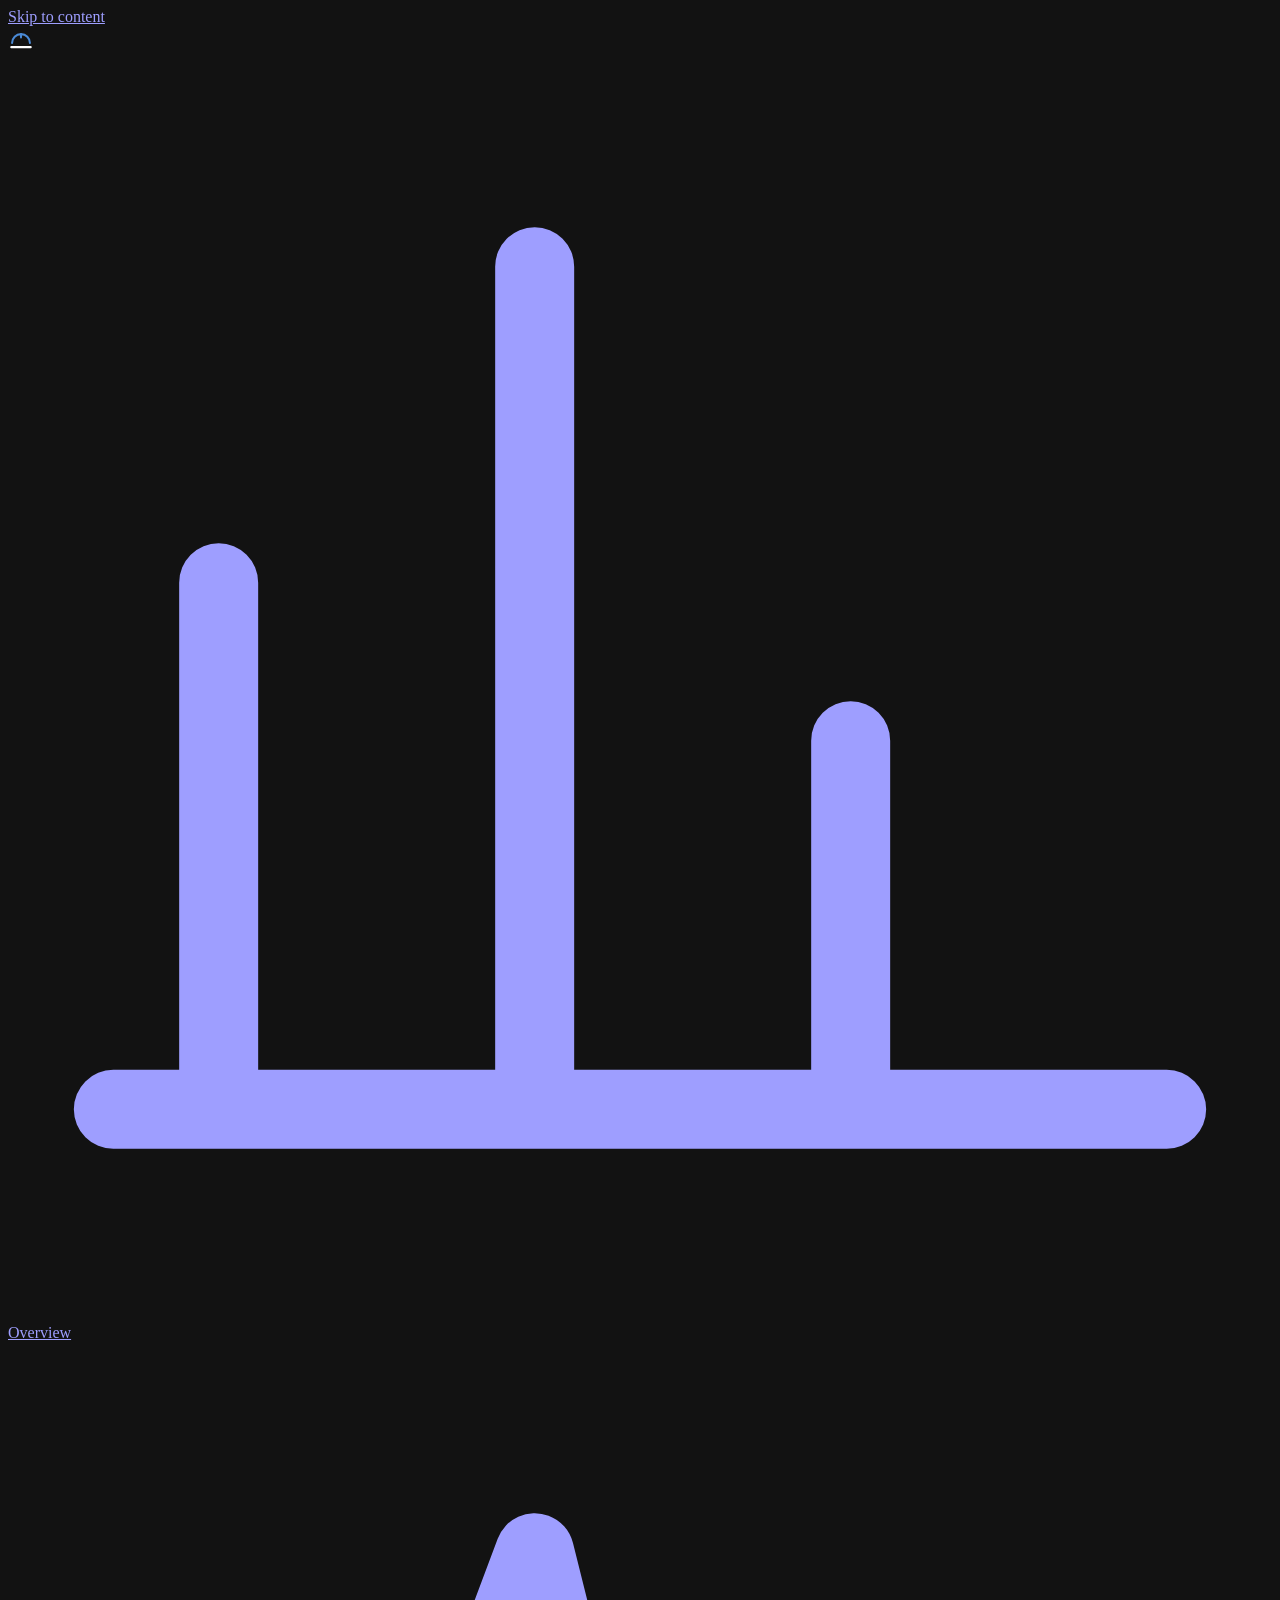
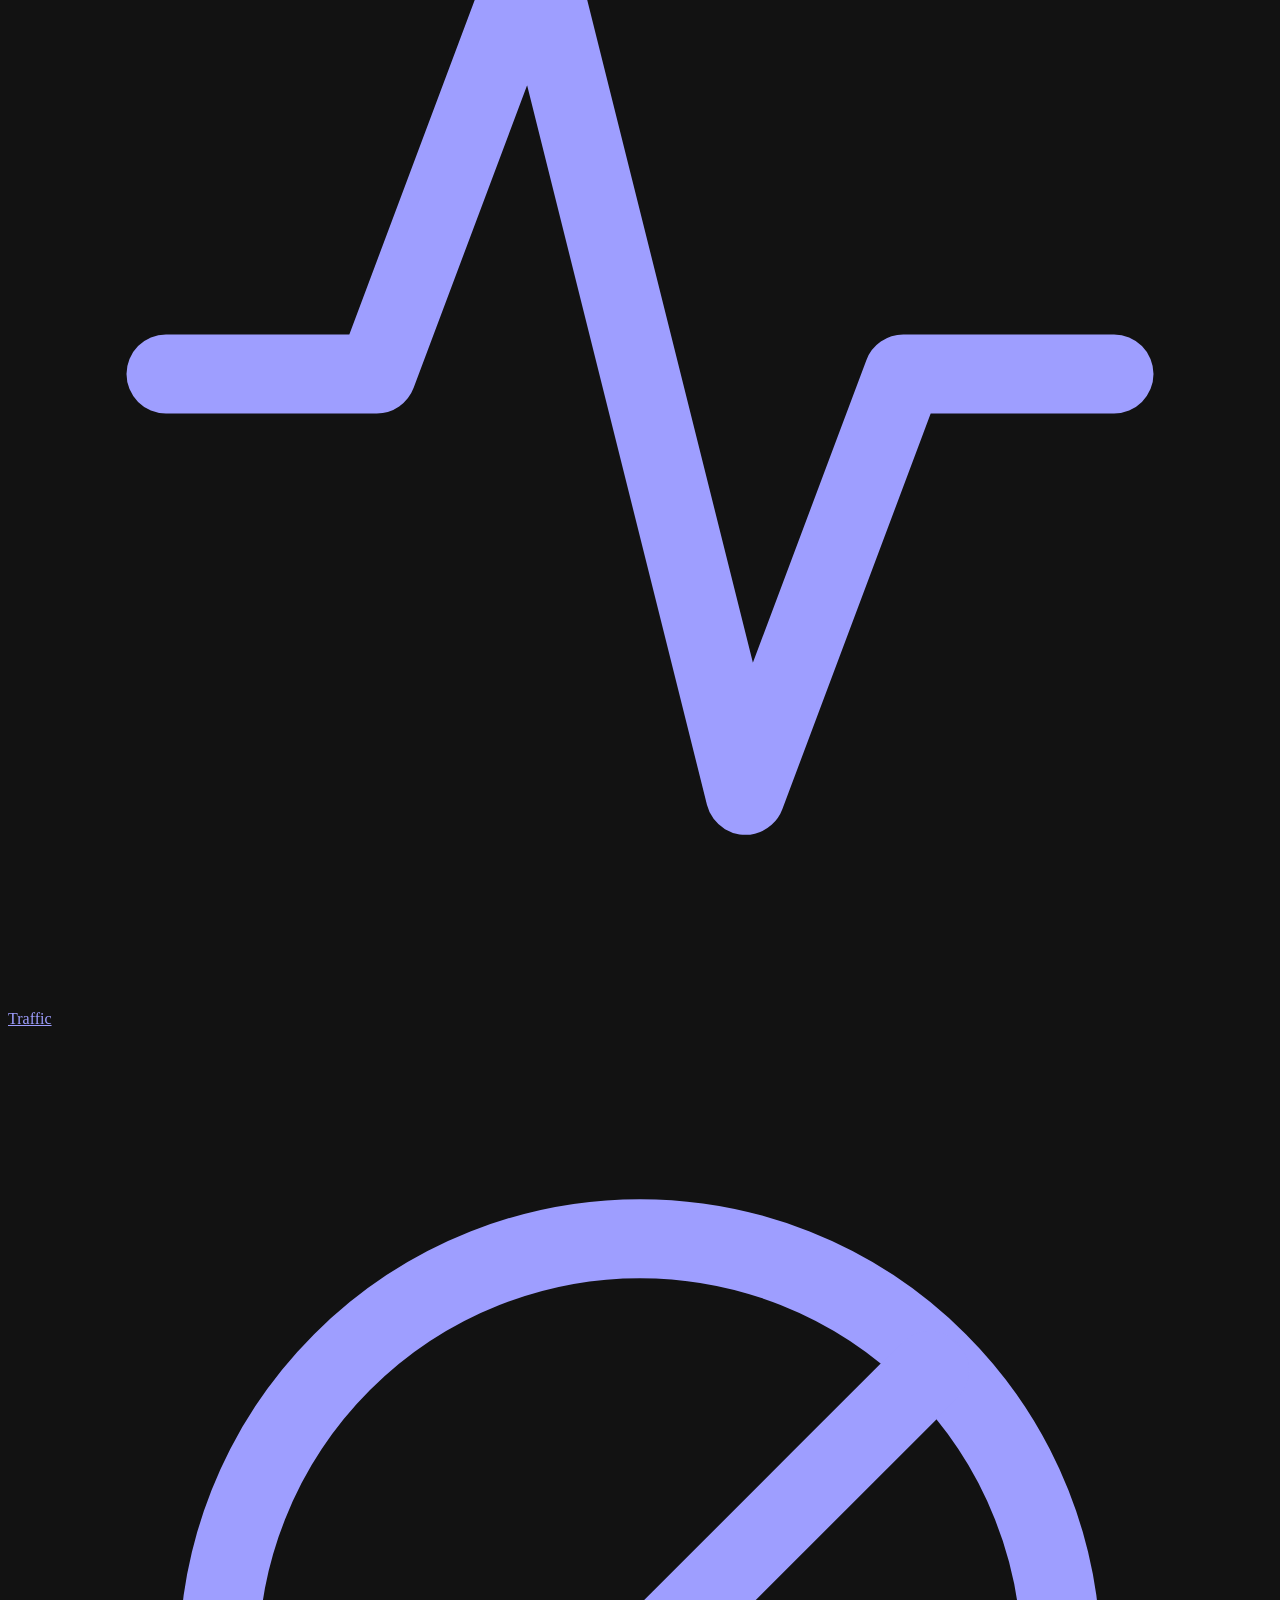
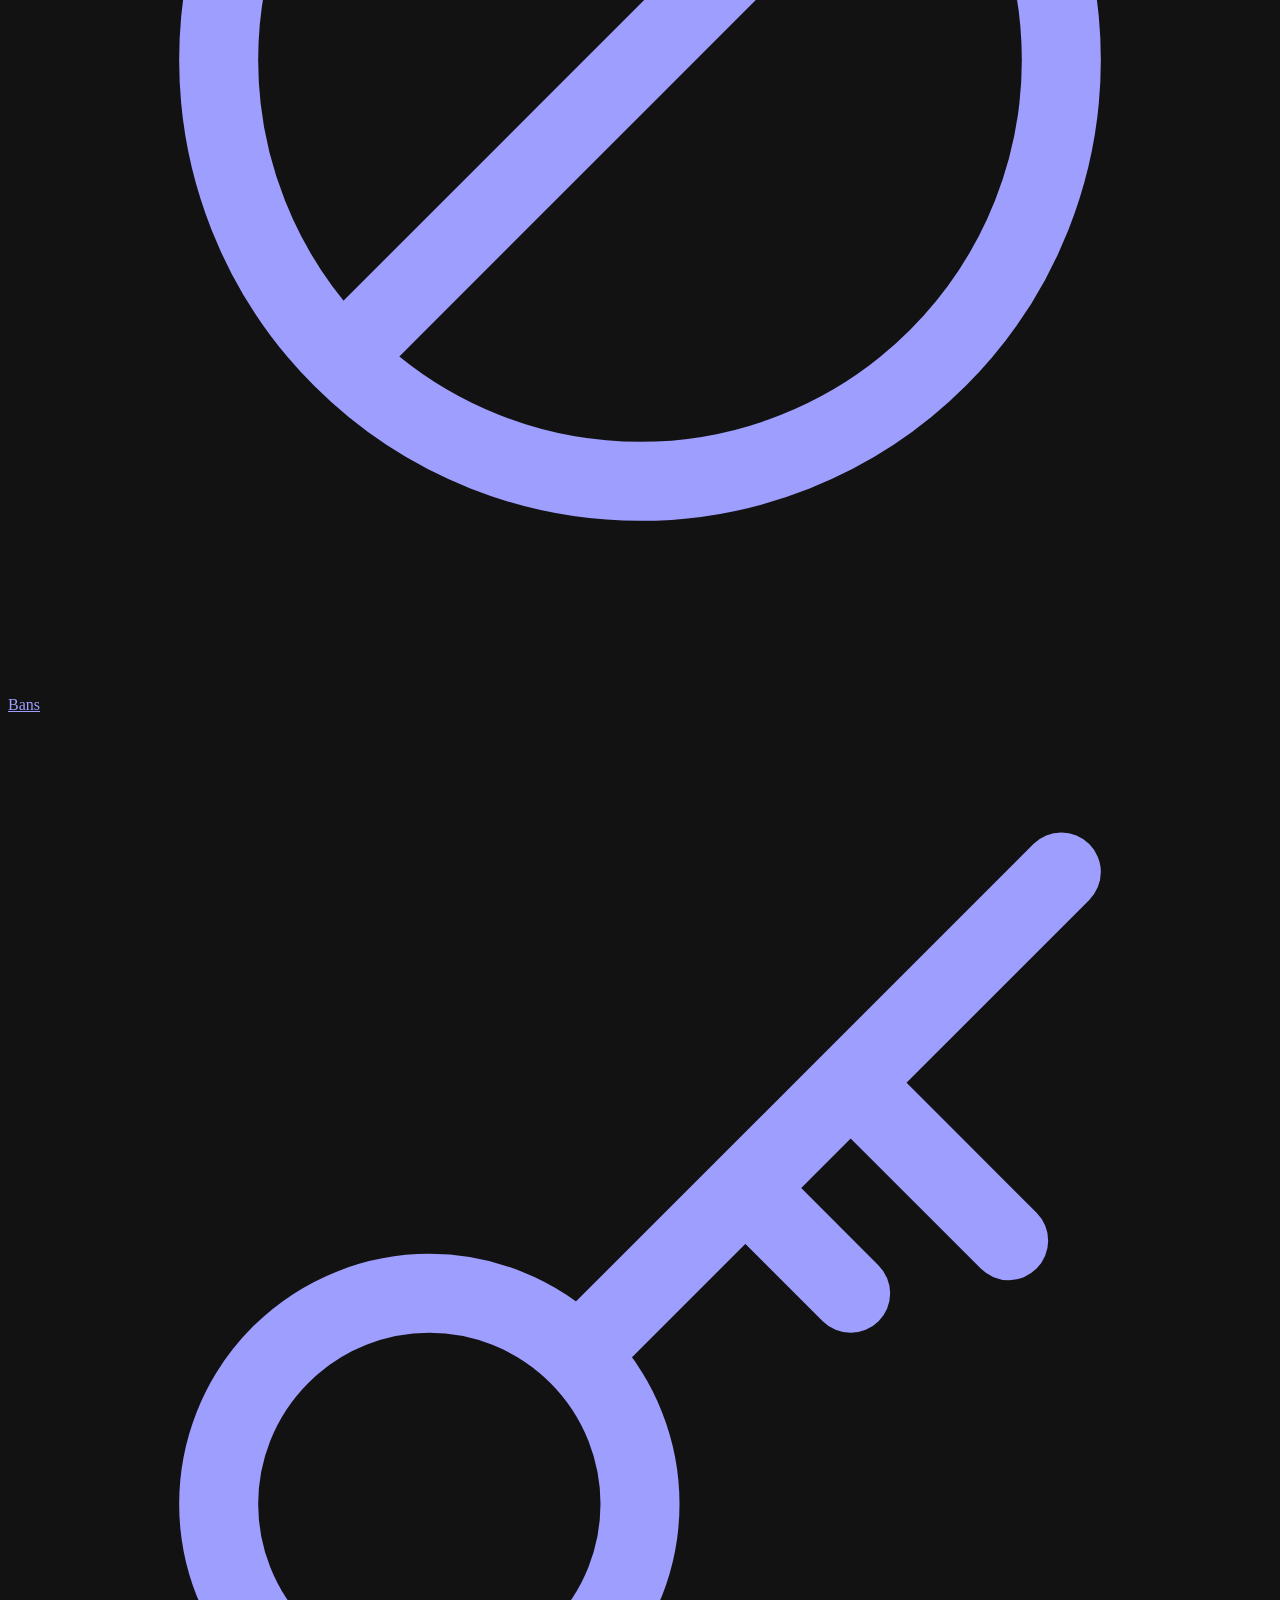
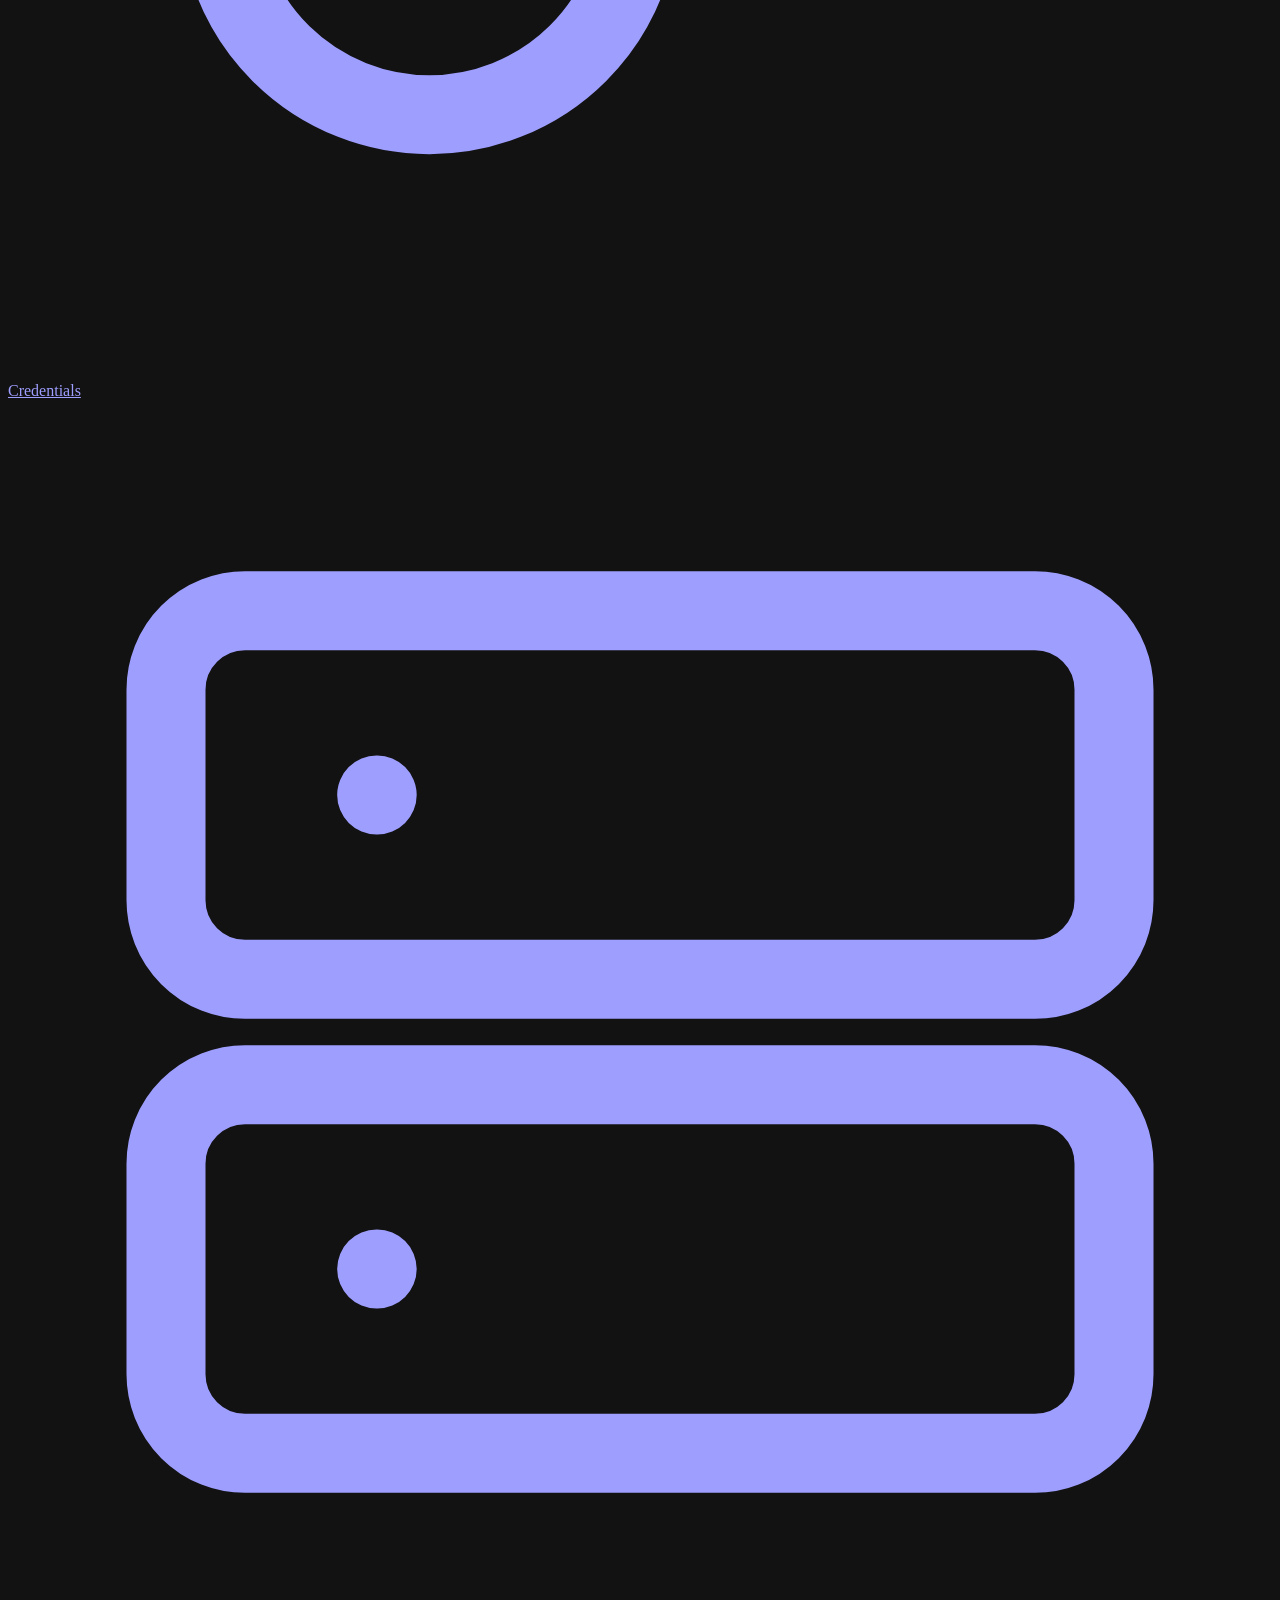
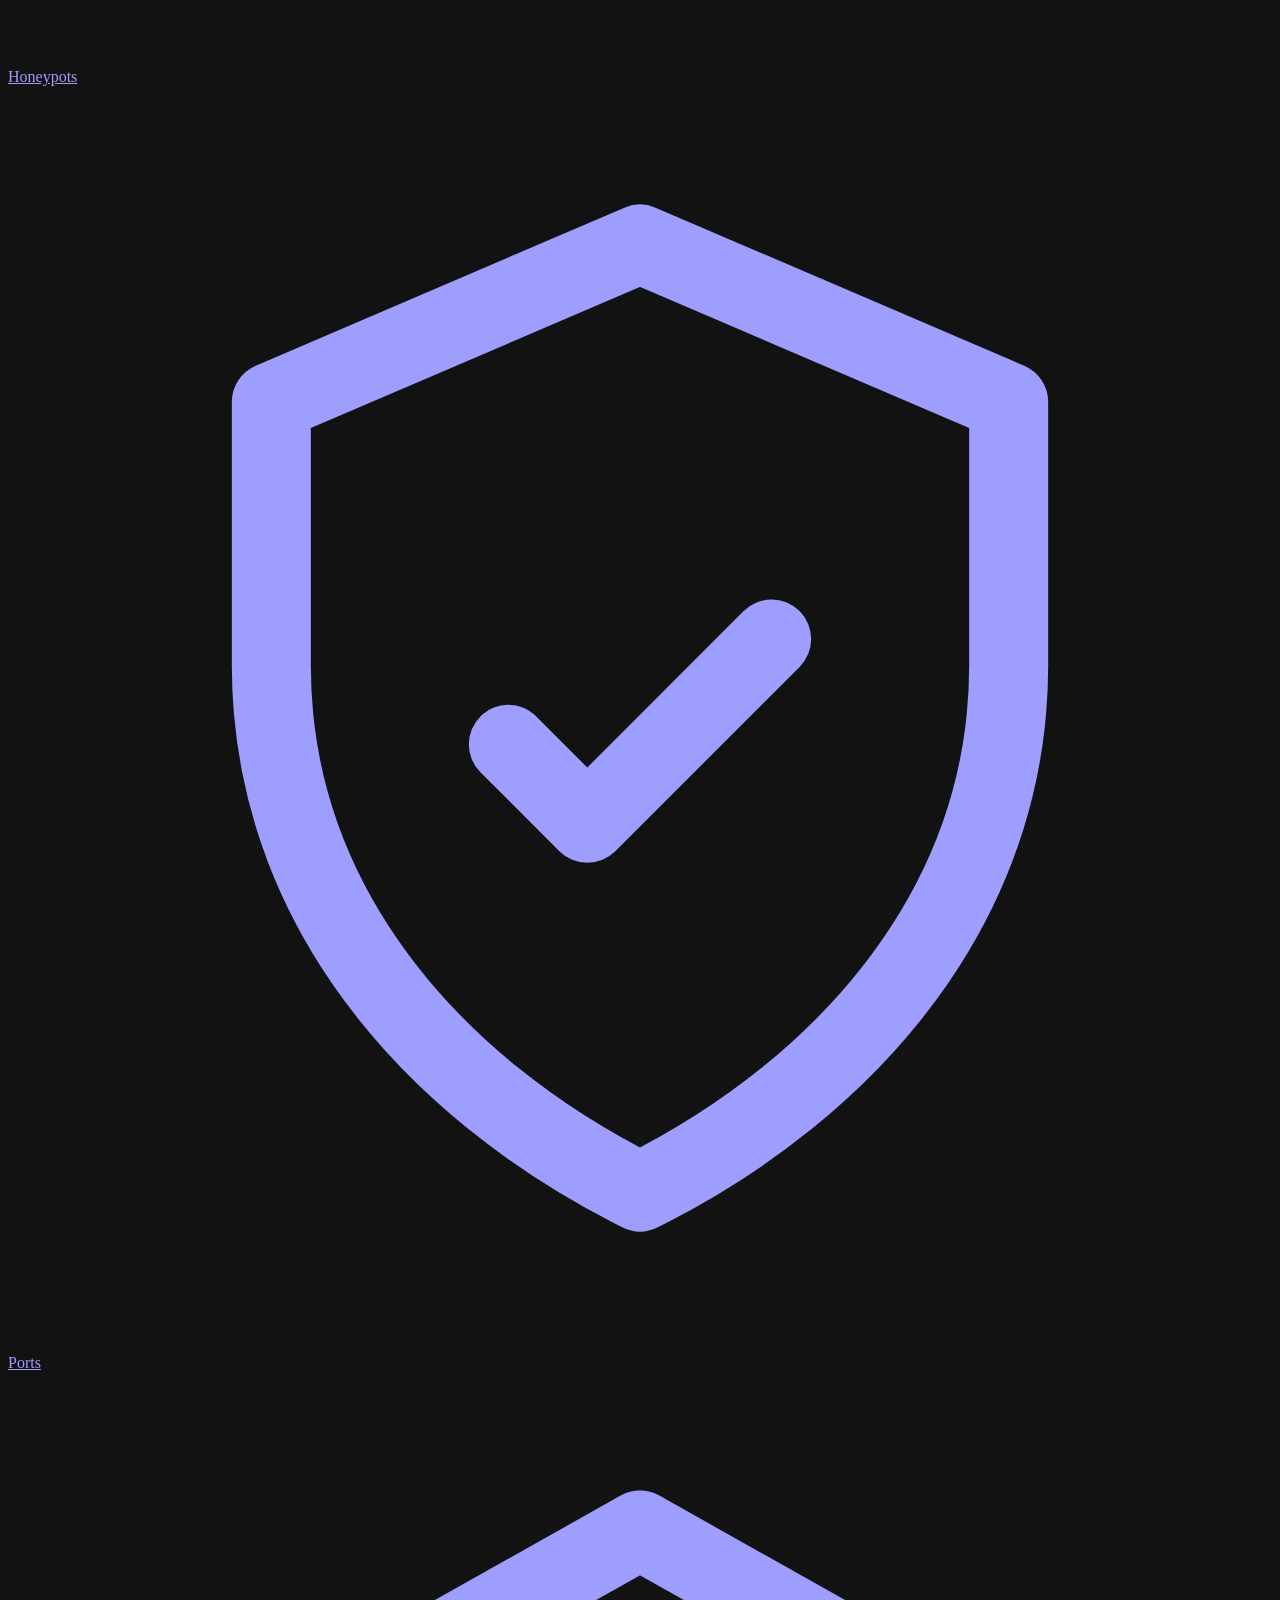
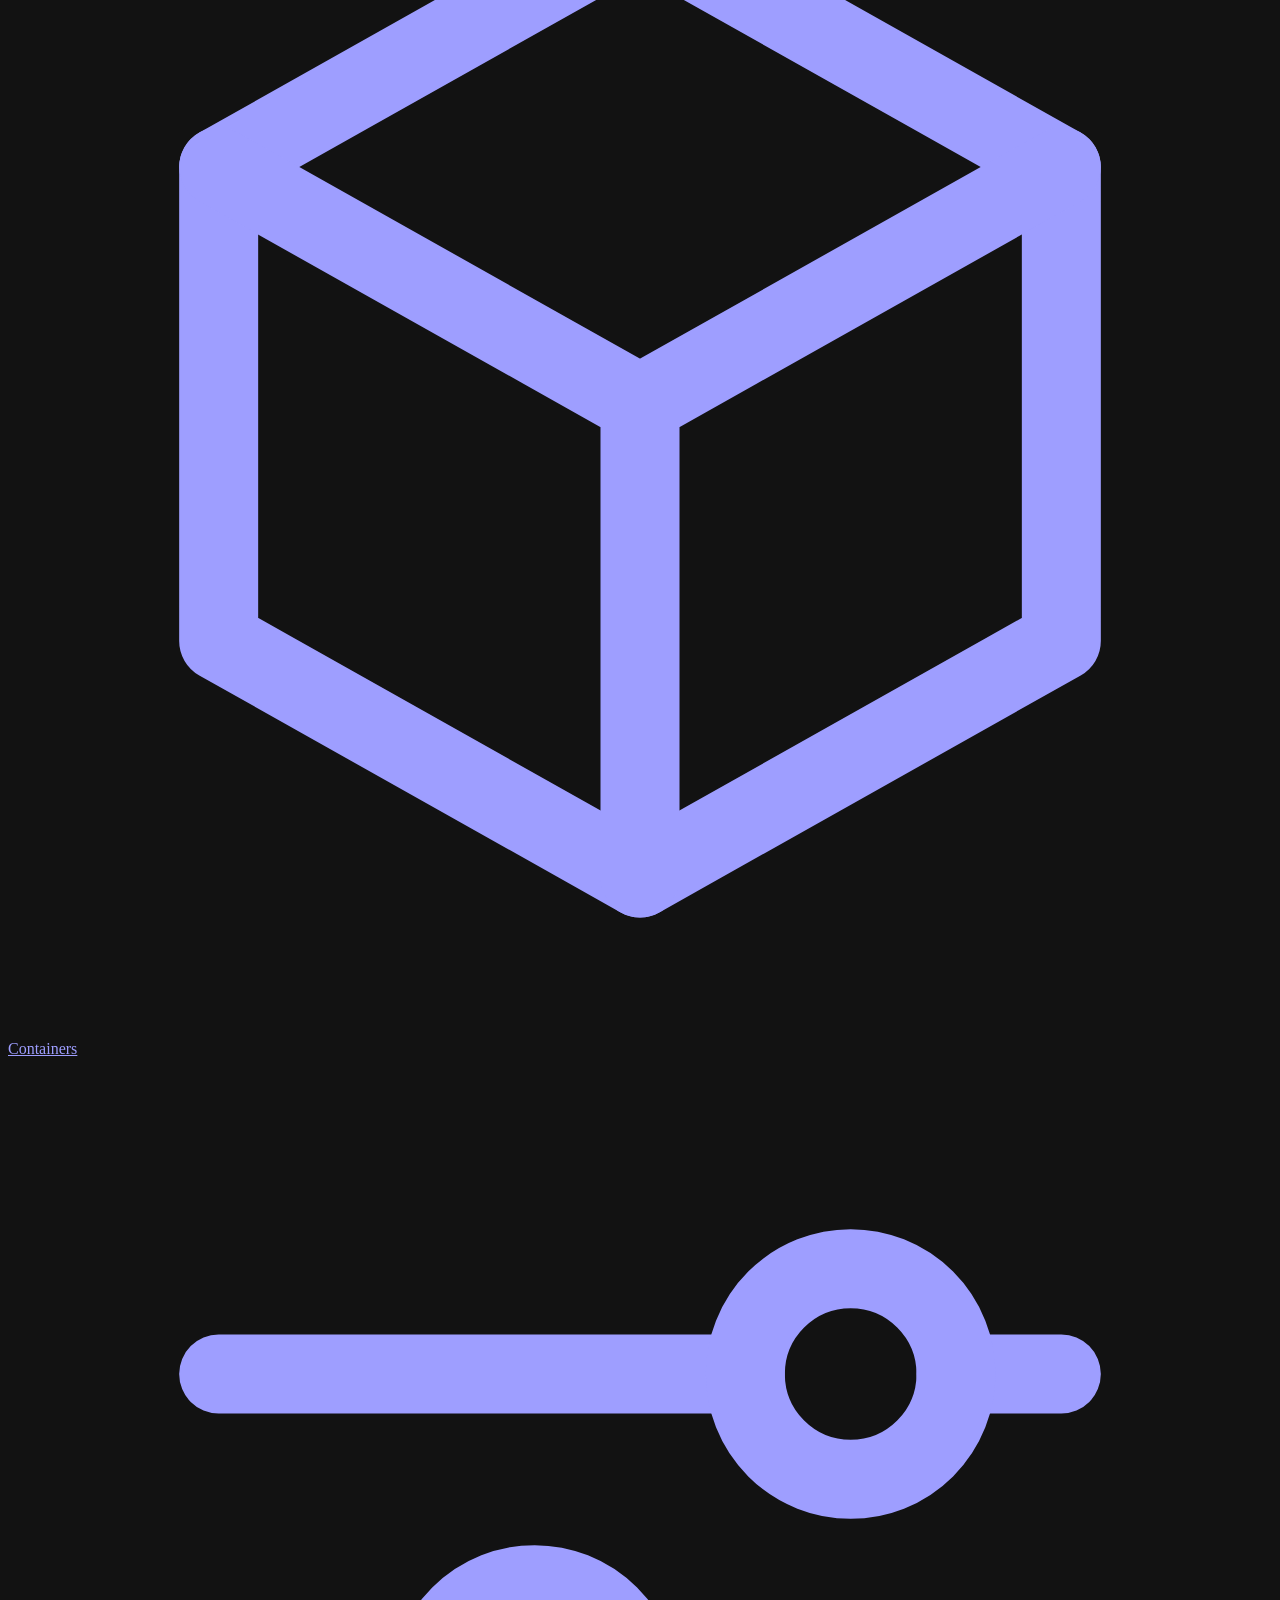
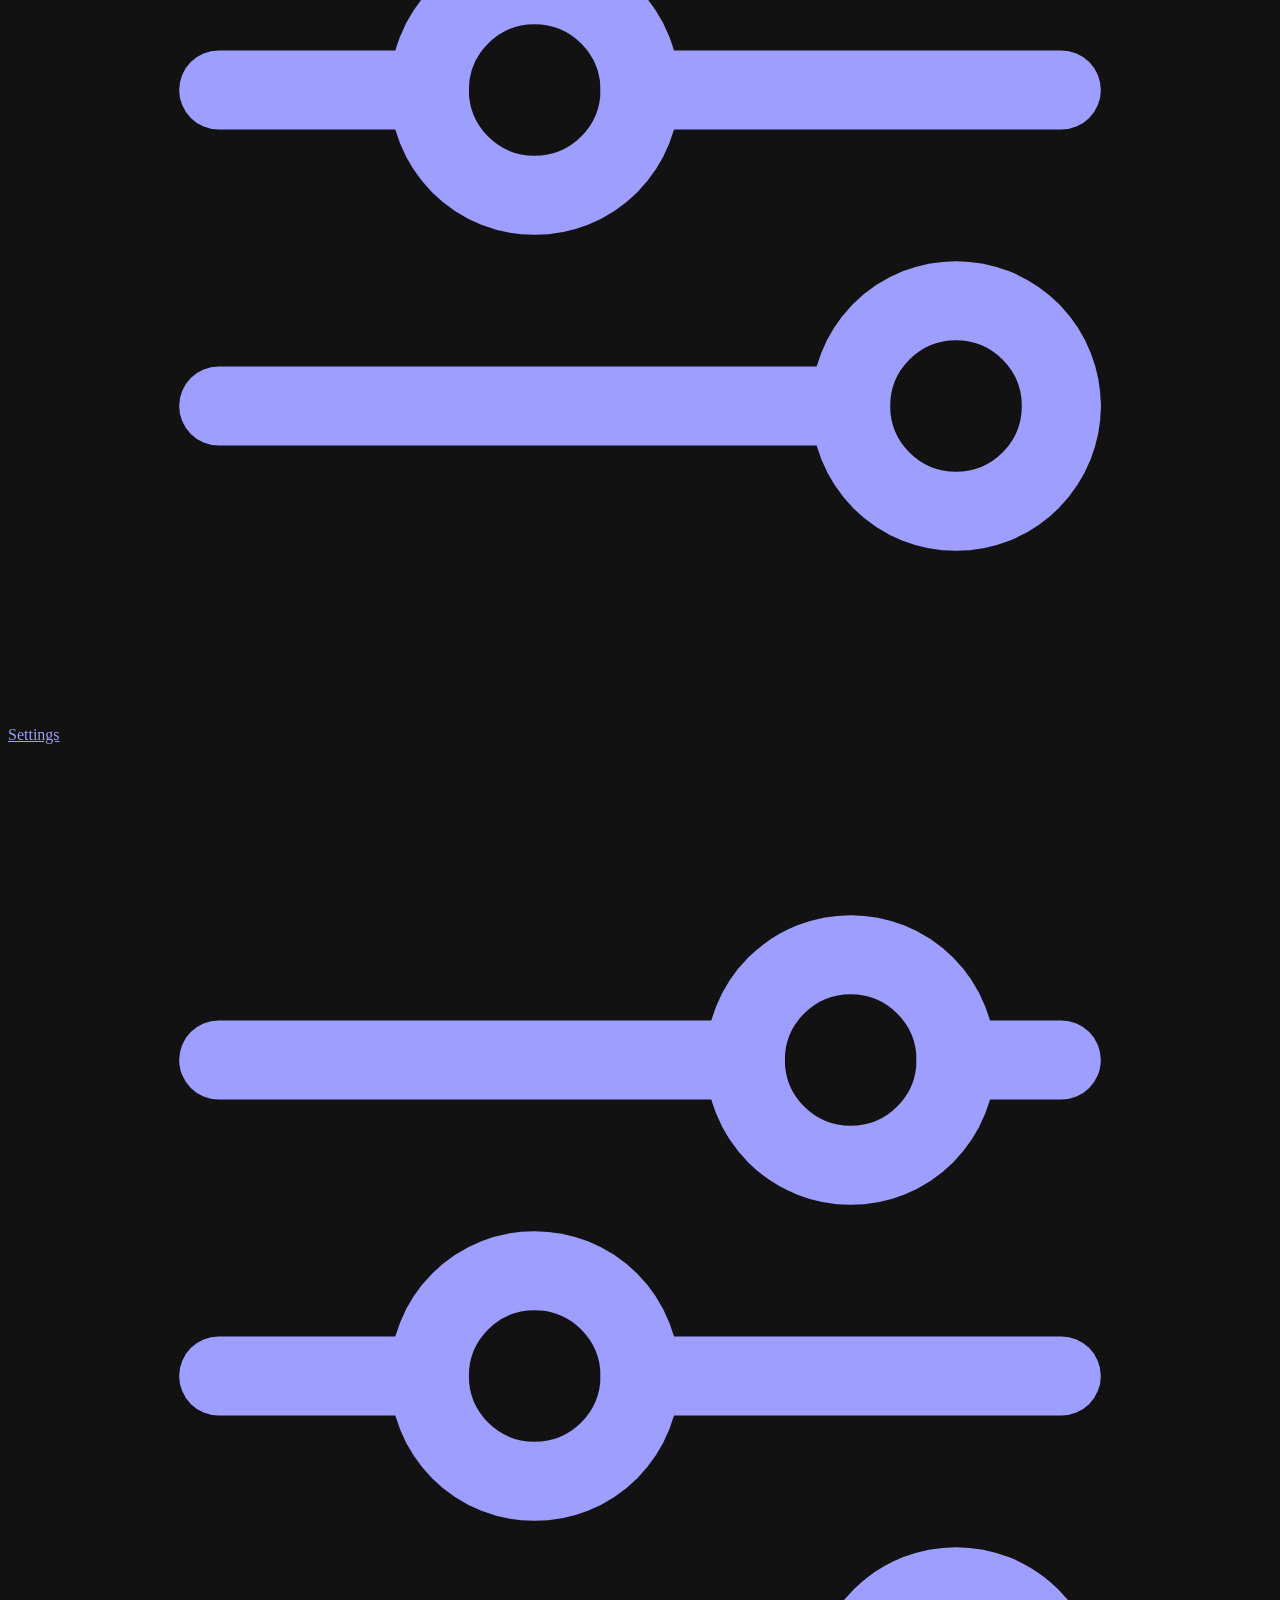
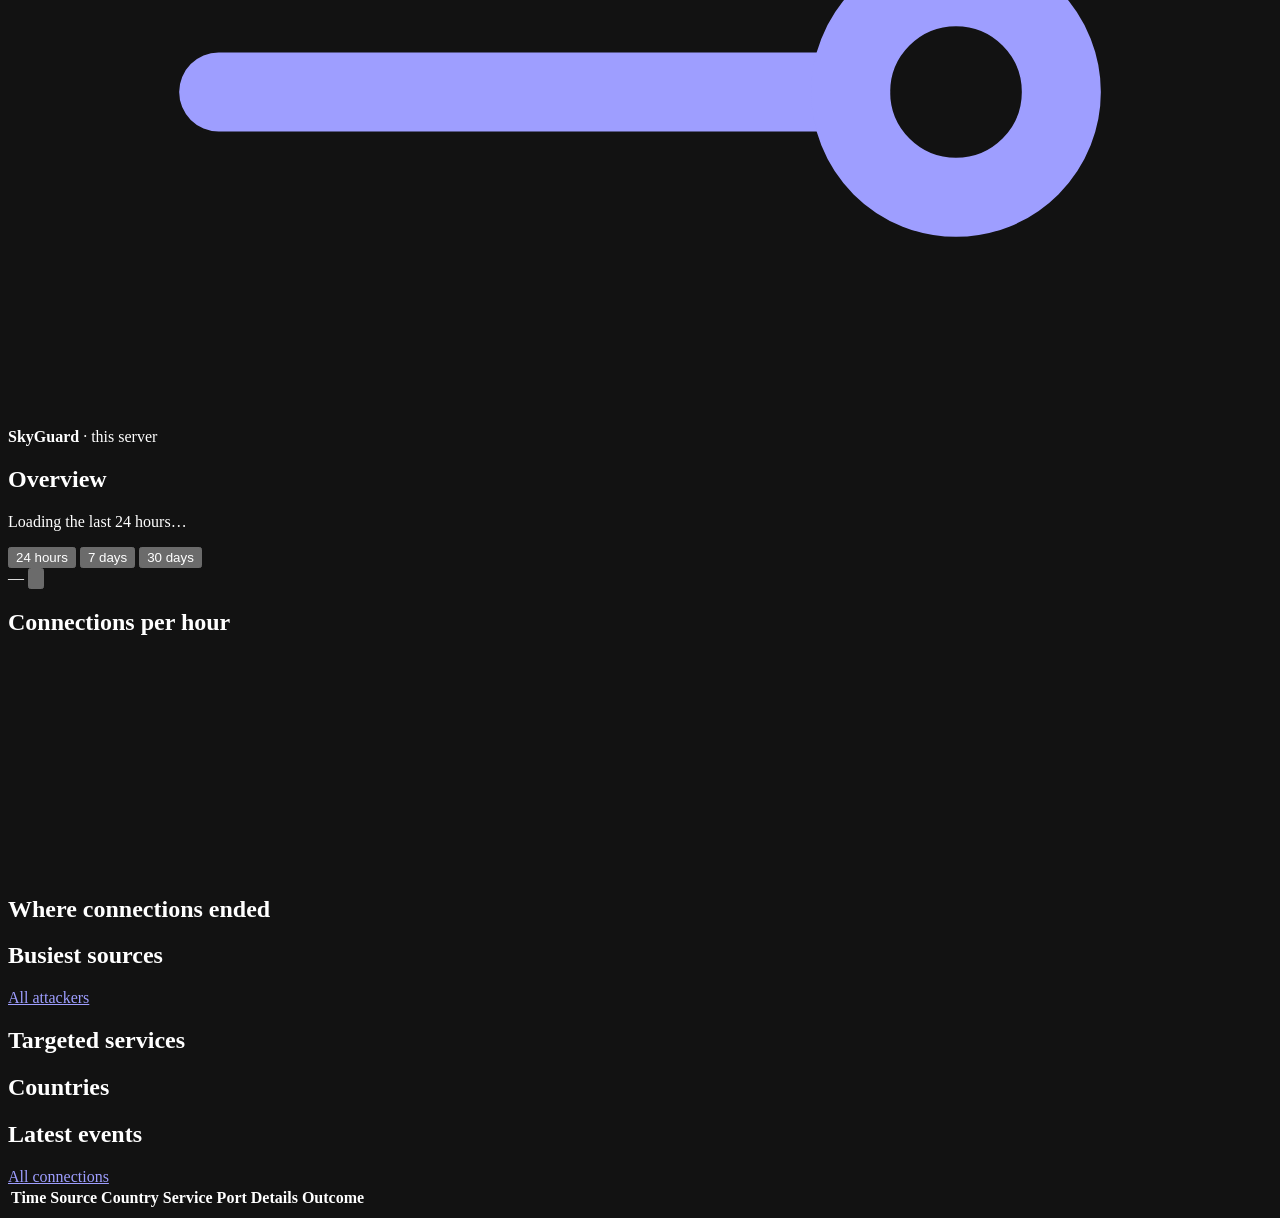
==== commit 6b01f0f8: "Add per-port access rules (allow lists and deny lists for any host port) A new Ports screen lists ev" ====
--- a/internal/dashboard/static/index.html
+++ b/internal/dashboard/static/index.html
@@ -33,6 +33,9 @@
     </a>
     <a href="#services" data-nav="services" data-tip="Honeypots and services" aria-label="Honeypots and services">
       <svg viewBox="0 0 24 24" fill="none" stroke="currentColor" stroke-width="1.5" stroke-linecap="round" stroke-linejoin="round" aria-hidden="true"><rect x="3" y="4" width="18" height="7" rx="1.5"/><rect x="3" y="13" width="18" height="7" rx="1.5"/><path d="M7 7.5h.01M7 16.5h.01"/></svg><span class="label">Honeypots</span>
+    </a>
+    <a href="#ports" data-nav="ports" data-tip="Ports and access" aria-label="Ports and access">
+      <svg viewBox="0 0 24 24" fill="none" stroke="currentColor" stroke-width="1.5" stroke-linecap="round" stroke-linejoin="round" aria-hidden="true"><path d="M12 3 5 6v5c0 4.5 3 8 7 10 4-2 7-5.5 7-10V6z"/><path d="M9.5 12.5 11 14l3.5-3.5"/></svg><span class="label">Ports</span>
     </a>
     <a href="#containers" data-nav="containers" data-tip="Containers" aria-label="Containers">
       <svg viewBox="0 0 24 24" fill="none" stroke="currentColor" stroke-width="1.5" stroke-linecap="round" stroke-linejoin="round" aria-hidden="true"><path d="M12 3 4 7.5v9L12 21l8-4.5v-9z"/><path d="m4 7.5 8 4.5 8-4.5M12 12v9"/></svg><span class="label">Containers</span>
@@ -233,6 +236,41 @@
       </article>
     </section>
 
+    <!-- PORTS: what on this server can the internet reach, and who may? -->
+    <section class="screen" id="screen-ports" data-screen="ports" hidden>
+      <div class="title-row">
+        <div>
+          <p class="brandline" translate="no"><b>SkyGuard</b> · <span data-host>this server</span></p>
+          <h1>Ports and access</h1>
+          <p class="sub" id="pt-sub">Loading the ports this server listens on…</p>
+        </div>
+        <div class="title-tools">
+          <span class="stamp" data-stamp>—</span>
+          <button class="icon-btn" type="button" data-action="refresh" aria-label="Refresh now"><svg viewBox="0 0 24 24" fill="none" stroke="currentColor" stroke-width="1.5" stroke-linecap="round" stroke-linejoin="round" aria-hidden="true"><path d="M20 11a8 8 0 1 0-2.3 5.7M20 4v7h-7"/></svg></button>
+          <button class="btn primary" type="button" data-action="rule-new" id="rule-new">New rule</button>
+        </div>
+      </div>
+      <div class="trial" id="pt-trial" role="alert" hidden>
+        <div><h2 id="pt-trial-title">Keep these rules?</h2><p id="pt-trial-text"></p></div>
+        <div class="form-actions"><button class="btn" type="button" data-action="rules-revert">Undo now</button><button class="btn primary" type="button" data-action="rules-confirm">Keep these rules</button></div>
+      </div>
+      <p class="cover bad" id="pt-unavailable" hidden></p>
+      <article class="panel">
+        <header>
+          <h2>Open ports</h2>
+          <div class="choice" role="group" aria-label="Which ports" id="pt-scope">
+            <button type="button" data-ptscope="public" aria-pressed="true">Reachable from outside</button>
+            <button type="button" data-ptscope="all" aria-pressed="false">All</button>
+          </div>
+        </header>
+        <div class="table-wrap"><table class="pt-table"><thead><tr><th class="n">Port</th><th>Service</th><th>Behind it</th><th>Listens on</th><th>Who may connect</th><th></th></tr></thead><tbody id="pt-listeners"><tr><td colspan="6"><div class="empty">Loading…</div></td></tr></tbody></table></div>
+      </article>
+      <article class="panel">
+        <header><h2>Access rules</h2><span class="meta" id="pt-rules-meta">The server itself always gets in</span></header>
+        <div id="pt-rules"></div>
+      </article>
+    </section>
+
     <!-- CONTAINERS: what runs next to SkyGuard, and how is it wired? -->
     <section class="screen" id="screen-containers" data-screen="containers" hidden>
       <div class="title-row">
@@ -245,34 +283,57 @@
           <div class="choice" role="group" aria-label="Container engine" id="ct-engines" hidden></div>
           <span class="stamp" data-stamp>—</span>
           <button class="icon-btn" type="button" data-action="refresh" aria-label="Refresh now"><svg viewBox="0 0 24 24" fill="none" stroke="currentColor" stroke-width="1.5" stroke-linecap="round" stroke-linejoin="round" aria-hidden="true"><path d="M20 11a8 8 0 1 0-2.3 5.7M20 4v7h-7"/></svg></button>
-        </div>
-      </div>
-      <article class="panel">
-        <header><h2>Patch bay</h2><span class="meta" id="bay-meta">Click a container's socket, then another container or a network</span></header>
-        <div class="bay-wrap" id="bay-wrap"><div class="bay" id="bay"></div></div>
+          <button class="btn primary" type="button" data-action="ct-new" id="ct-new">New container</button>
+        </div>
+      </div>
+      <article class="panel map-panel">
+        <header>
+          <h2 id="map-title">Network map</h2>
+          <div class="map-tools">
+            <label class="search"><span class="sr-only">Find a container, image, port or address</span>
+              <svg viewBox="0 0 24 24" fill="none" stroke="currentColor" stroke-width="1.5" stroke-linecap="round" aria-hidden="true"><circle cx="11" cy="11" r="7"/><path d="m20 20-4-4"/></svg>
+              <input class="input" id="ct-search" type="search" placeholder="Find a container, image, port, IP…" autocomplete="off" spellcheck="false">
+            </label>
+            <div class="choice" role="group" aria-label="Show" id="ct-state-filter">
+              <button type="button" data-ctfilter="all" aria-pressed="true">All</button>
+              <button type="button" data-ctfilter="running" aria-pressed="false">Running</button>
+            </div>
+            <div class="choice" role="group" aria-label="View" id="ct-view">
+              <button type="button" data-ctview="map" aria-pressed="true">Map</button>
+              <button type="button" data-ctview="table" aria-pressed="false">Table</button>
+            </div>
+          </div>
+        </header>
+        <div class="topo" id="topo">
+          <aside class="topo-card" id="topo-card" aria-live="polite" hidden></aside>
+          <p class="topo-hint" id="topo-hint">Select a container, then pull a cable from its plug onto another container or a switch. Drag to move, scroll to zoom, double-click to open.</p>
+        </div>
+        <div class="bay-wrap" id="bay-wrap" hidden><div class="bay" id="bay"></div></div>
         <p class="stamp bay-help" id="bay-help" role="status"></p>
       </article>
       <div class="grid">
-        <article class="panel span-7">
-          <header><h2>Host ports</h2><span class="meta" id="hp-meta">Who holds each port on this server</span></header>
-          <div class="table-wrap"><table>
-            <thead><tr><th class="n">Port</th><th>Held by</th><th>Forwards to</th><th class="n">State</th></tr></thead>
-            <tbody id="host-ports"></tbody>
-          </table></div>
-        </article>
+        <div class="span-7 stack">
+          <article class="panel">
+            <header><h2>Host ports</h2><span class="meta" id="hp-meta">Who holds each port on this server</span></header>
+            <div class="table-wrap"><table>
+              <thead><tr><th class="n">Port</th><th>Held by</th><th>Forwards to</th><th class="n">State</th></tr></thead>
+              <tbody id="host-ports"></tbody>
+            </table></div>
+          </article>
+          <article class="panel grow">
+            <header><h2>Open to the internet</h2><span class="meta" id="open-meta"></span></header>
+            <p class="cover" id="ban-cover"></p>
+            <ol class="rank" id="open-ports"></ol>
+          </article>
+        </div>
         <div class="span-5 stack">
-          <article class="panel">
+          <article class="panel grow">
             <header><h2>Networks</h2><span class="meta" id="net-meta"></span></header>
             <ol class="rank" id="ct-networks"></ol>
             <form class="filters net-form" id="net-form">
               <label class="grow-field"><span class="sr-only">New network name</span><input class="input mono" name="name" placeholder="New network, e.g. backend…" maxlength="63" autocomplete="off" spellcheck="false" translate="no" pattern="[A-Za-z0-9][A-Za-z0-9_.\-]*"></label>
               <button class="btn" type="submit" id="net-submit">Create network</button>
             </form>
-          </article>
-          <article class="panel grow">
-            <header><h2>Open to the internet</h2><span class="meta" id="open-meta"></span></header>
-            <p class="cover" id="ban-cover"></p>
-            <ol class="rank" id="open-ports"></ol>
           </article>
         </div>
       </div>
@@ -310,6 +371,37 @@
           </form>
         </div>
         <div class="setting">
+          <div><h2>Container engines</h2><p>Let the dashboard manage this server's Docker containers and Incus instances. Either socket is equivalent to root, so this needs a strong dashboard password. With docker compose, mount the socket into SkyGuard's container first.</p></div>
+          <div class="panel" id="engine-switches"><div class="muted">Loading…</div></div>
+        </div>
+        <div class="setting" id="mcp-setting">
+          <div><h2>AI assistants (MCP)</h2><p>Let an AI assistant such as Claude, ChatGPT, Cursor or VS Code read what SkyGuard sees through the Model Context Protocol, and, if you allow it, act. It connects with its own token, never the dashboard password, on this dashboard's address at <code>/mcp</code>.</p></div>
+          <div class="panel mcp-panel">
+            <label class="switch-row"><span><b>Let AI assistants connect</b><br><span class="muted" id="mcp-state">—</span></span><input class="switch" type="checkbox" role="switch" id="mcp-enabled" aria-label="Let AI assistants connect"></label>
+            <label class="switch-row"><span><b>Allow actions</b><br><span class="muted" id="mcp-actions-state">Ban and unban IPs, switch honeypots, start and stop containers. Off: it can only read.</span></span><input class="switch" type="checkbox" role="switch" id="mcp-actions" aria-label="Allow the assistant to act"></label>
+            <div class="mcp-token">
+              <div class="switch-row"><span><b>Token</b><br><span class="muted" id="mcp-token-state">—</span></span><button class="btn small" type="button" data-action="mcp-token">Make a new token</button></div>
+              <div class="token-box" id="mcp-token-box" hidden>
+                <input class="input mono" id="mcp-token-value" readonly aria-label="The new token" spellcheck="false" translate="no">
+                <button class="btn small primary" type="button" data-action="copy" data-copy="#mcp-token-value">Copy</button>
+                <p class="hint">Shown once: copy it now. SkyGuard keeps only a hash of it.</p>
+              </div>
+            </div>
+            <div class="mcp-connect" id="mcp-connect">
+              <div class="sheet-form-head"><h3>Connect an assistant</h3><div class="choice" role="group" aria-label="Client" id="mcp-tabs">
+                <button type="button" data-mcptab="claude-code" aria-pressed="true">Claude Code</button>
+                <button type="button" data-mcptab="desktop" aria-pressed="false">Claude Desktop</button>
+                <button type="button" data-mcptab="ssh" aria-pressed="false">Over SSH</button>
+                <button type="button" data-mcptab="other" aria-pressed="false">Other</button>
+              </div></div>
+              <p class="hint" id="mcp-howto"></p>
+              <div class="snippet"><pre class="rules" id="mcp-snippet"></pre><button class="btn small" type="button" data-action="copy" data-copy="#mcp-snippet">Copy</button></div>
+            </div>
+            <div><h3>Tools the assistant gets</h3><div class="mcp-tools" id="mcp-tools"></div></div>
+            <div><h3>Recent calls</h3><div class="table-wrap"><table><thead><tr><th>Time</th><th>From</th><th>Tool</th><th class="n">Result</th></tr></thead><tbody id="mcp-activity"></tbody></table></div></div>
+          </div>
+        </div>
+        <div class="setting">
           <div><h2>Firewall</h2><p id="fw-desc">The rules SkyGuard keeps in its own SKYGUARD chain.</p></div>
           <div class="panel"><div class="switch-row"><b>Backend</b><span class="pill" id="fw-method">—</span></div><pre class="rules" id="fw-rules">Loading…</pre></div>
         </div>
@@ -366,6 +458,53 @@
     <div class="options" id="connect-options" role="radiogroup" aria-labelledby="connect-title"></div>
     <p class="stamp" id="connect-error" role="alert"></p>
     <div class="dialog-actions"><button class="btn" type="button" data-action="close-dialog">Cancel</button><button class="btn primary" type="submit" id="connect-submit">Connect</button></div>
+  </form>
+</dialog>
+
+<!-- A new container or instance -->
+<dialog class="modal wide" id="create-dialog" aria-labelledby="create-title">
+  <form method="dialog" id="create-form">
+    <h2 id="create-title">New container</h2>
+    <div class="form-grid">
+      <label class="field"><span>Name</span><input class="input mono" name="name" required maxlength="63" pattern="[A-Za-z0-9][A-Za-z0-9_.\-]*" autocomplete="off" spellcheck="false" translate="no" placeholder="web…"></label>
+      <label class="field"><span>Image</span><input class="input mono" name="image" required list="image-hints" autocomplete="off" spellcheck="false" translate="no" placeholder="nginx:alpine…"><datalist id="image-hints"></datalist><span class="hint" id="image-hint"></span></label>
+      <label class="field"><span>Published ports <span class="muted">(optional)</span></span><input class="input mono" name="ports" autocomplete="off" spellcheck="false" placeholder="8080:80, 127.0.0.1:5432:5432…"><span class="hint">host:container, comma separated</span></label>
+      <label class="field"><span>Network</span><select class="input" name="network" id="create-network"></select></label>
+      <label class="field env-field"><span>Environment <span class="muted">(optional)</span></span><textarea class="input mono" name="env" rows="3" spellcheck="false" placeholder="KEY=value, one per line…"></textarea></label>
+      <div class="field"><span>When it stops</span><div class="choice" role="group" aria-label="Restart policy" id="create-restart"></div></div>
+      <label class="field"><span>Memory limit</span><span class="unit-input"><input class="input mono" name="memory_mb" type="number" min="0" step="1" value="0" inputmode="numeric"><span>MB</span></span></label>
+      <label class="field"><span>CPU limit</span><span class="unit-input"><input class="input mono" name="cpus" type="number" min="0" step="0.25" value="0" inputmode="decimal"><span>CPUs</span></span></label>
+    </div>
+    <div class="checks">
+      <label class="check"><input type="checkbox" name="start" checked> Start it now</label>
+      <label class="check" id="create-vm-row"><input type="checkbox" name="vm"> A virtual machine, not a container</label>
+    </div>
+    <p class="stamp" id="create-error" role="alert"></p>
+    <div class="dialog-actions"><button class="btn" type="button" data-action="close-dialog">Cancel</button><button class="btn primary" type="submit" id="create-submit">Create</button></div>
+  </form>
+</dialog>
+
+<!-- One port access rule -->
+<dialog class="modal wide" id="rule-dialog" aria-labelledby="rule-title">
+  <form method="dialog" id="rule-form">
+    <h2 id="rule-title">New rule</h2>
+    <div class="form-grid">
+      <label class="field"><span>Port or range</span><input class="input mono" name="ports" required autocomplete="off" spellcheck="false" inputmode="numeric" placeholder="27017 or 9200-9300…"><span class="hint" id="rule-port-hint"></span></label>
+      <label class="field"><span>Name <span class="muted">(optional)</span></span><input class="input" name="name" maxlength="64" autocomplete="off" placeholder="MongoDB…"></label>
+      <div class="field"><span>Protocol</span><div class="choice" role="group" aria-label="Protocol" id="rule-proto">
+        <button type="button" data-proto="tcp" aria-pressed="true">TCP</button><button type="button" data-proto="udp" aria-pressed="false">UDP</button><button type="button" data-proto="both" aria-pressed="false">Both</button>
+      </div></div>
+      <div class="field"><span>Who may connect</span><div class="choice" role="group" aria-label="Rule kind" id="rule-mode">
+        <button type="button" data-mode="allow" aria-pressed="true">Only these sources</button><button type="button" data-mode="deny" aria-pressed="false">Everyone except these</button>
+      </div></div>
+      <label class="field env-field"><span id="rule-src-label">Sources allowed in</span><textarea class="input mono" name="sources" rows="4" spellcheck="false" autocomplete="off" placeholder="203.0.113.5&#10;198.51.100.0/24&#10;2001:db8::/32…"></textarea>
+        <span class="hint">One address or network per line. <b>private</b> stands for every internal range: containers, the LAN, VPNs.</span></label>
+    </div>
+    <div class="src-quick" id="rule-quick"></div>
+    <p class="hint" id="rule-note"></p>
+    <label class="check"><input type="checkbox" name="enabled" checked> In force</label>
+    <p class="stamp" id="rule-error" role="alert"></p>
+    <div class="dialog-actions"><button class="btn danger" type="button" data-action="rule-delete" id="rule-delete" hidden>Delete rule</button><span class="spacer"></span><button class="btn" type="button" data-action="close-dialog">Cancel</button><button class="btn primary" type="submit" id="rule-submit">Save rule</button></div>
   </form>
 </dialog>
 
@@ -394,11 +533,25 @@
       <div class="form-actions"><button class="btn primary" type="submit" id="limits-submit">Save</button><span class="stamp" id="limits-msg" role="status"></span></div>
     </form>
     <div id="ct-mounts-block"><h3>Storage</h3><ul class="mounts" id="ct-mounts"></ul></div>
+    <div id="ct-snaps-block" hidden>
+      <div class="sheet-form-head"><h3>Snapshots</h3></div>
+      <form class="filters snap-form" id="snap-form"><label class="grow-field"><span class="sr-only">Snapshot name</span><input class="input mono" name="name" maxlength="63" autocomplete="off" spellcheck="false" pattern="[A-Za-z0-9][A-Za-z0-9_.\-]*"></label><button class="btn" type="submit" id="snap-submit">Take snapshot</button></form>
+      <div class="table-wrap"><table><thead><tr><th>Snapshot</th><th class="n">Taken</th><th></th></tr></thead><tbody id="ct-snaps"></tbody></table></div>
+    </div>
+    <div>
+      <div class="sheet-form-head"><h3>Logs</h3><span class="form-actions"><span class="stamp" id="logs-meta"></span><button class="card-link" type="button" data-action="ct-logs">Load the last 200 lines</button></span></div>
+      <pre class="rules logs" id="ct-logs" hidden></pre>
+    </div>
+    <div class="danger-zone" id="ct-danger">
+      <div><h3>Remove</h3><p class="hint" id="remove-hint"></p></div>
+      <button class="btn danger" type="button" data-action="ct-remove">Remove…</button>
+    </div>
   </div>
 </dialog>
 
 <div id="toasts" aria-live="polite"></div>
 <script src="/assets/charts.js"></script>
+<script src="/assets/topology.js"></script>
 <script src="/assets/app.js"></script>
 </body>
 </html>
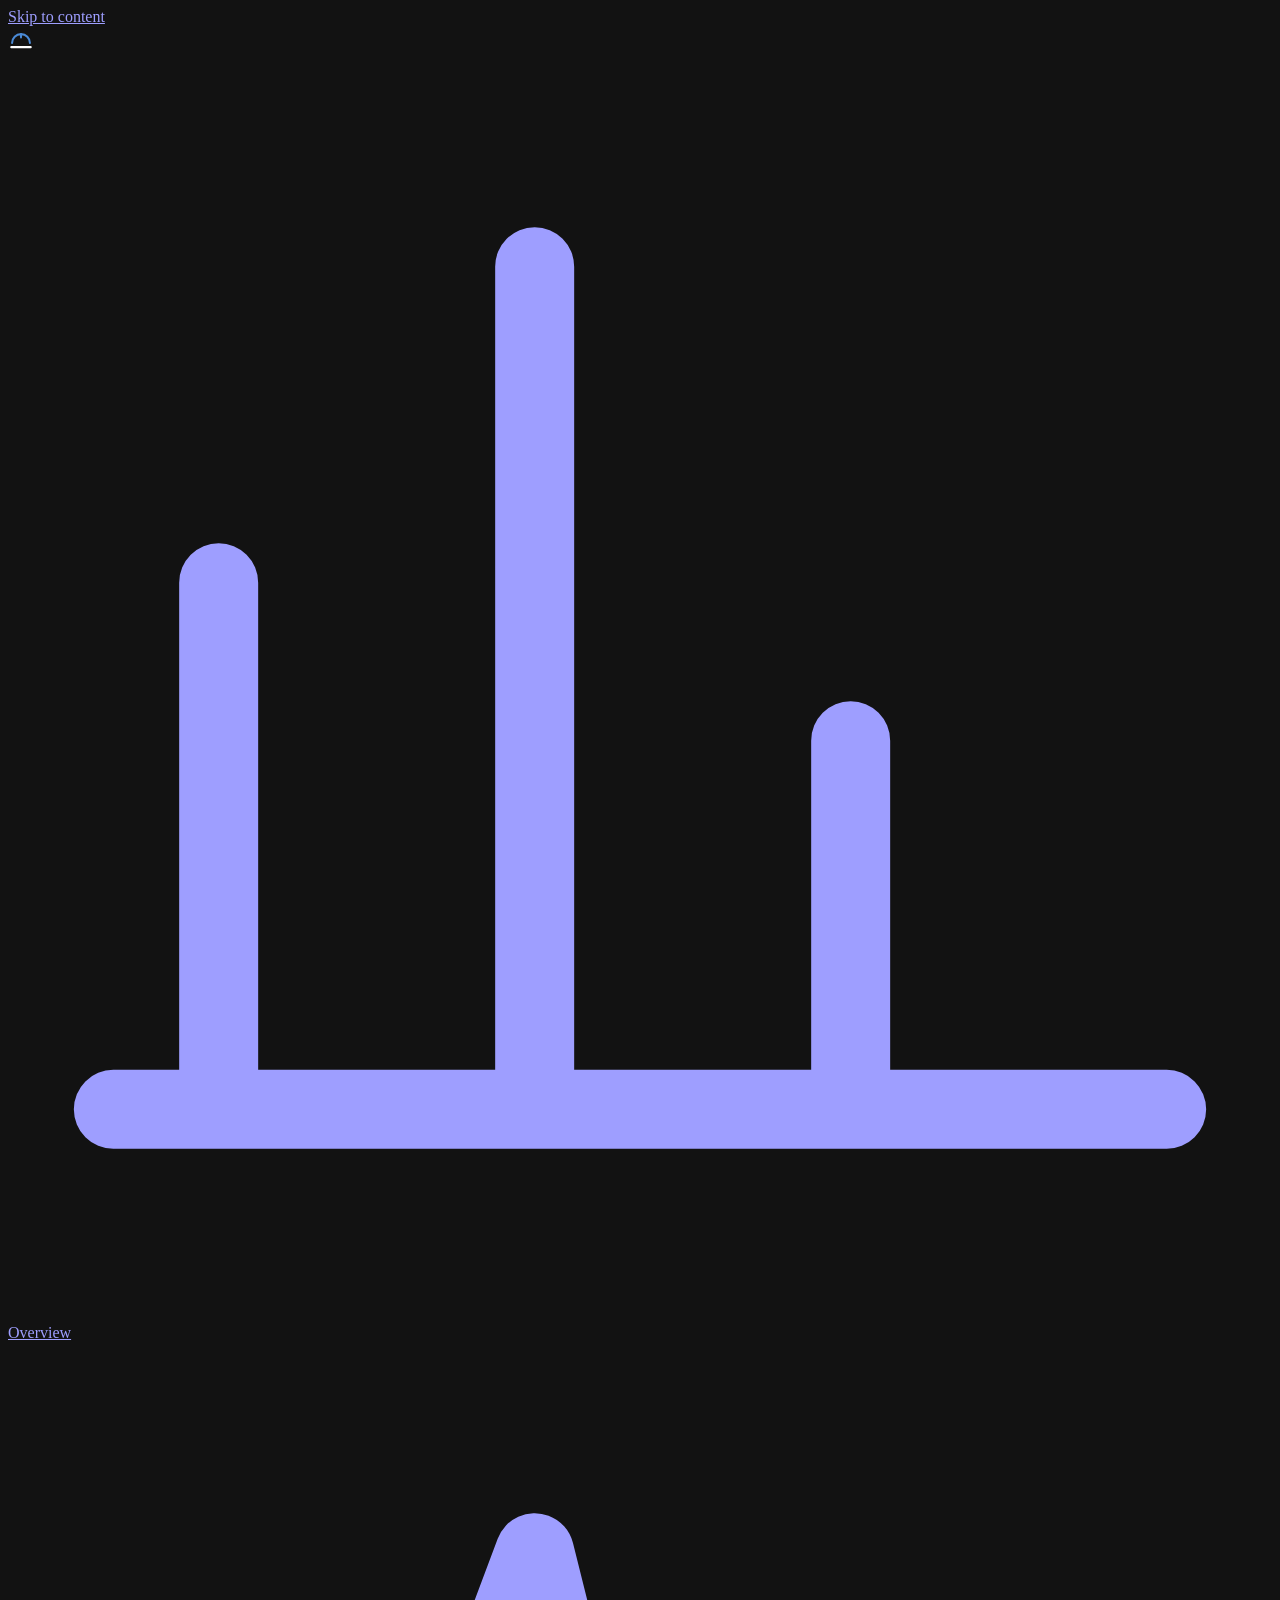
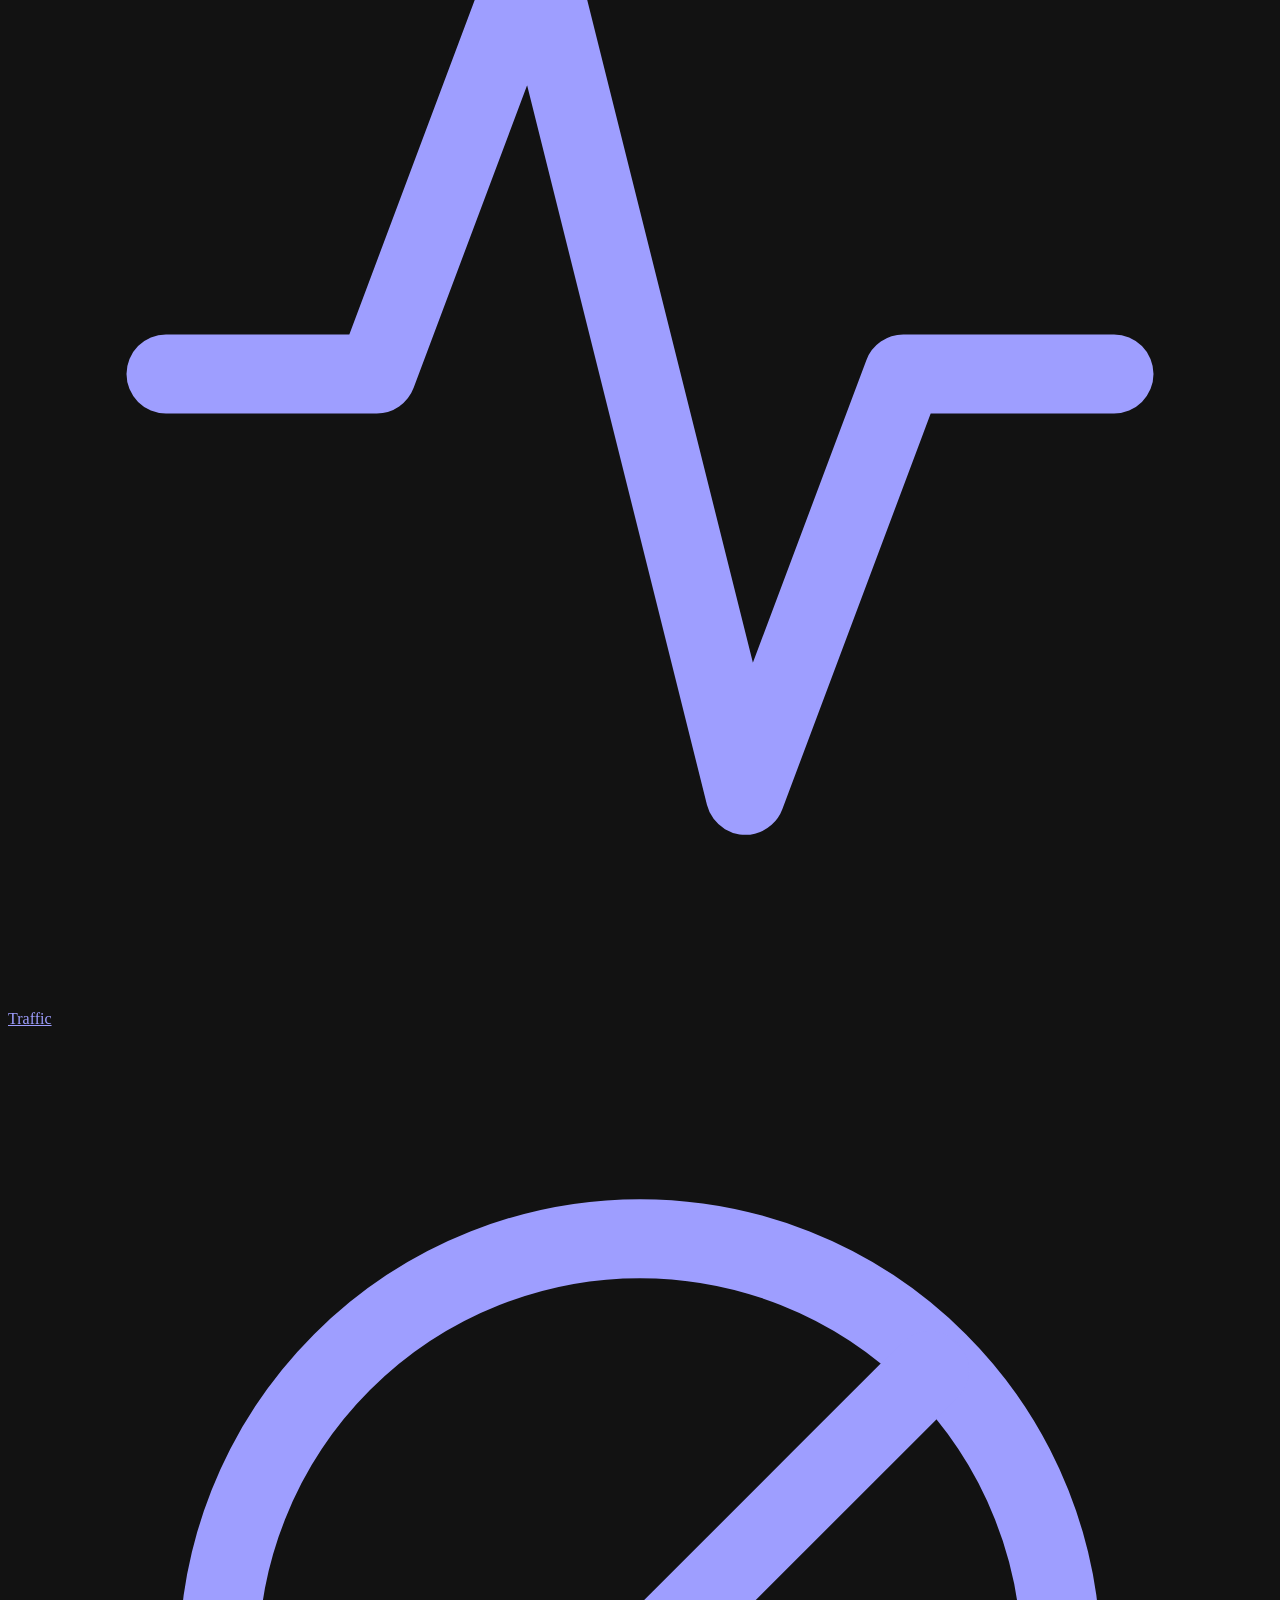
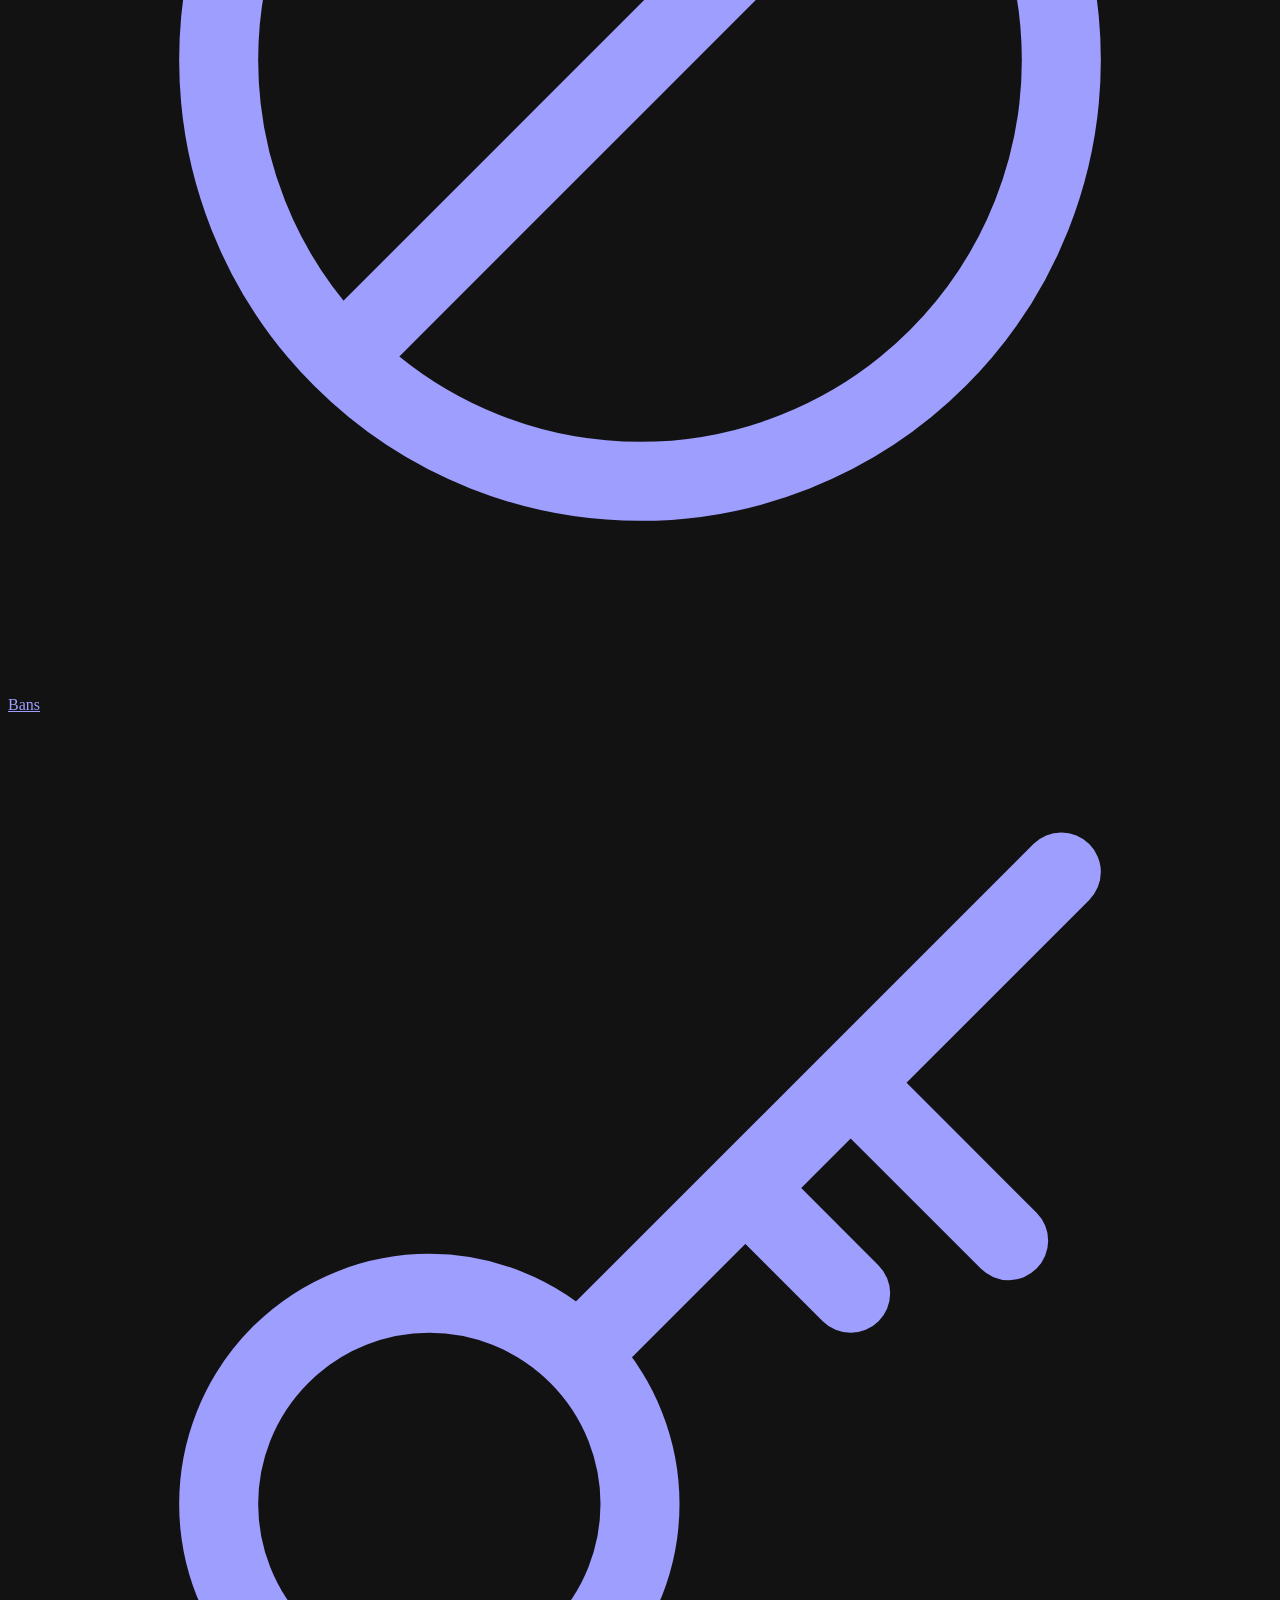
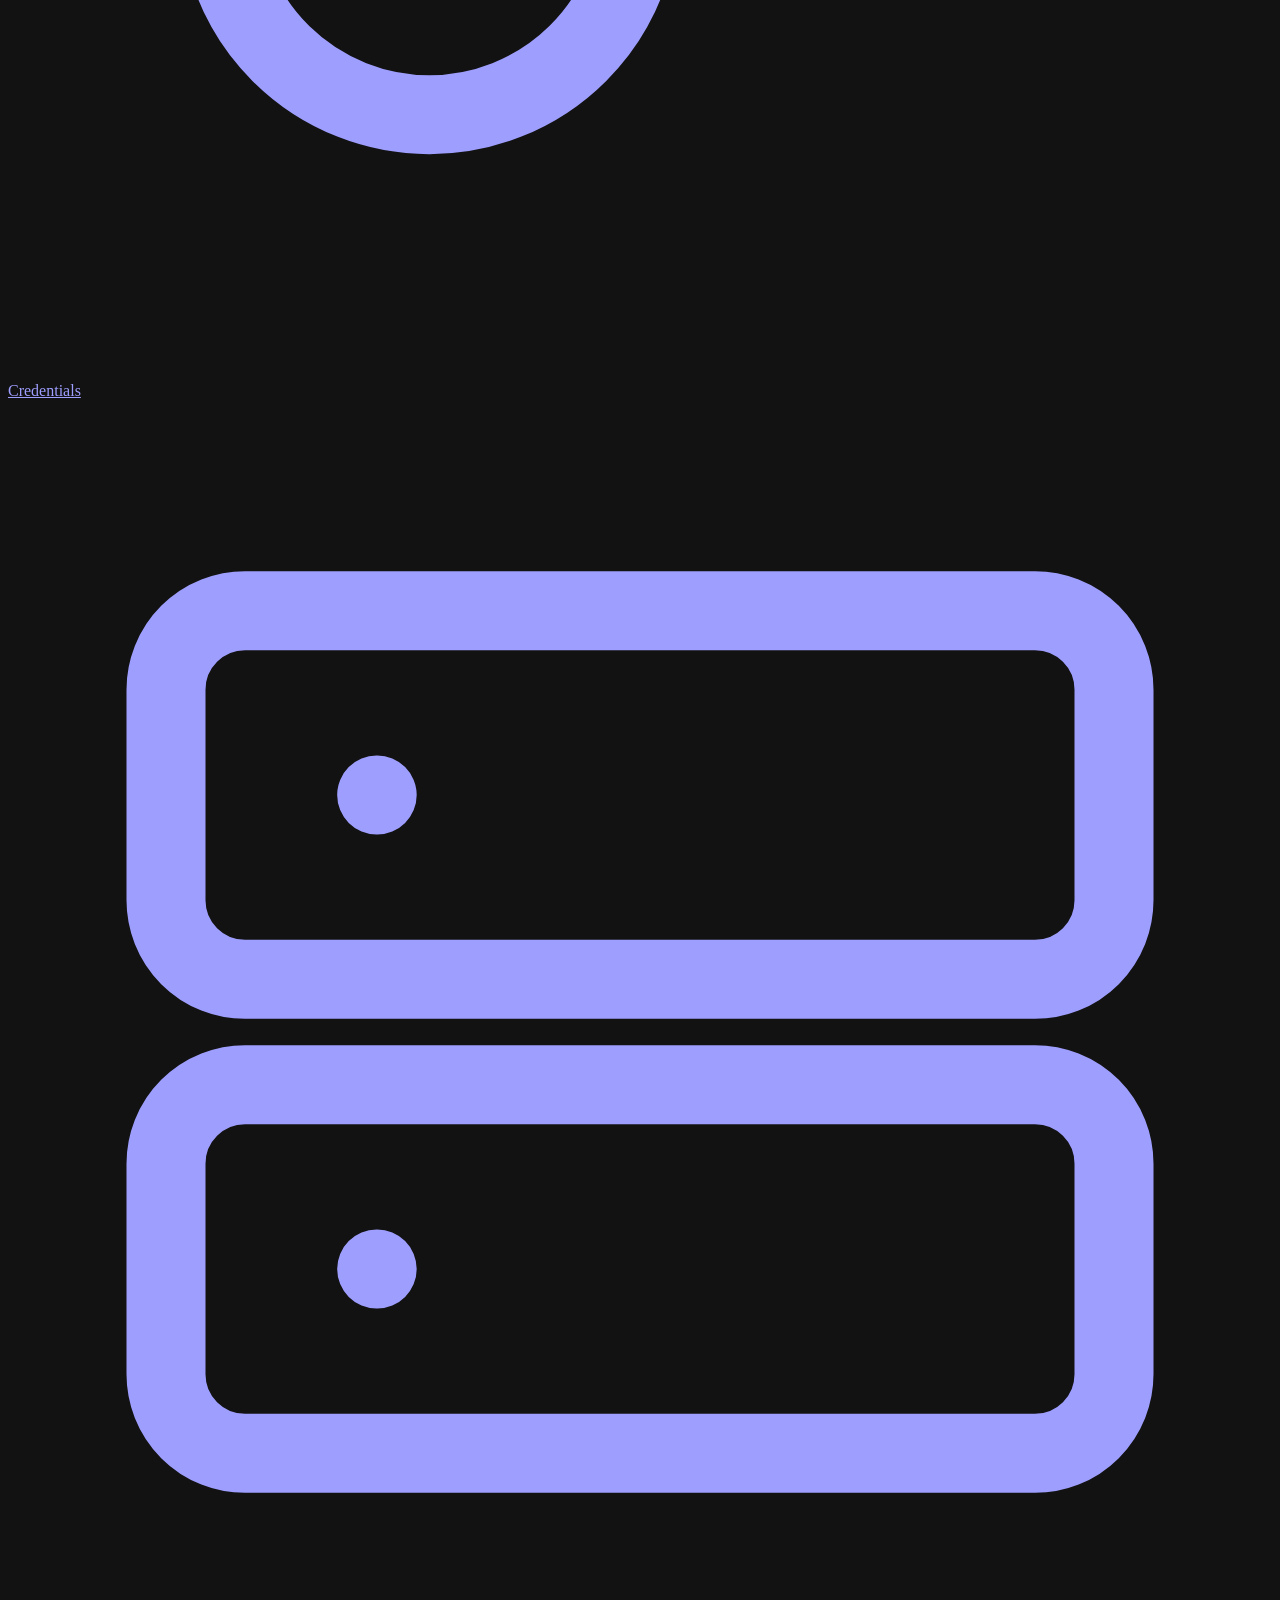
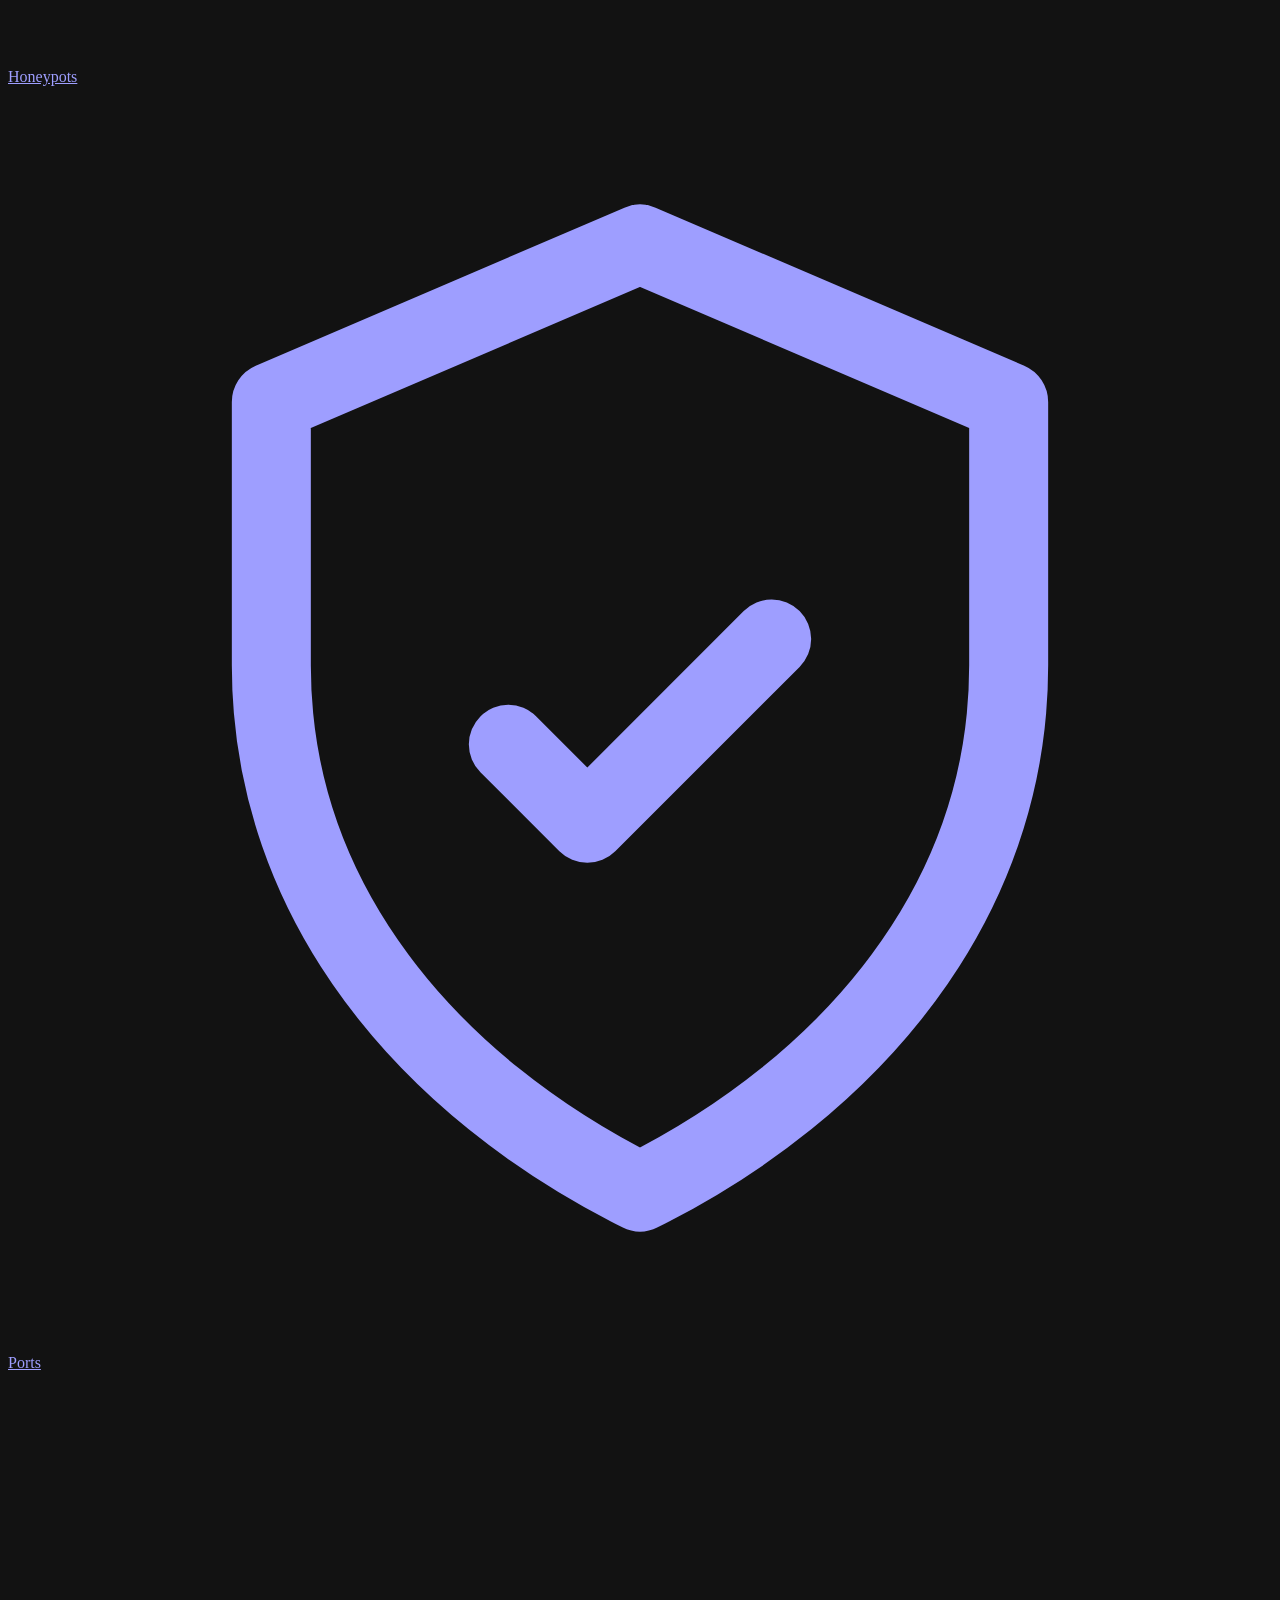
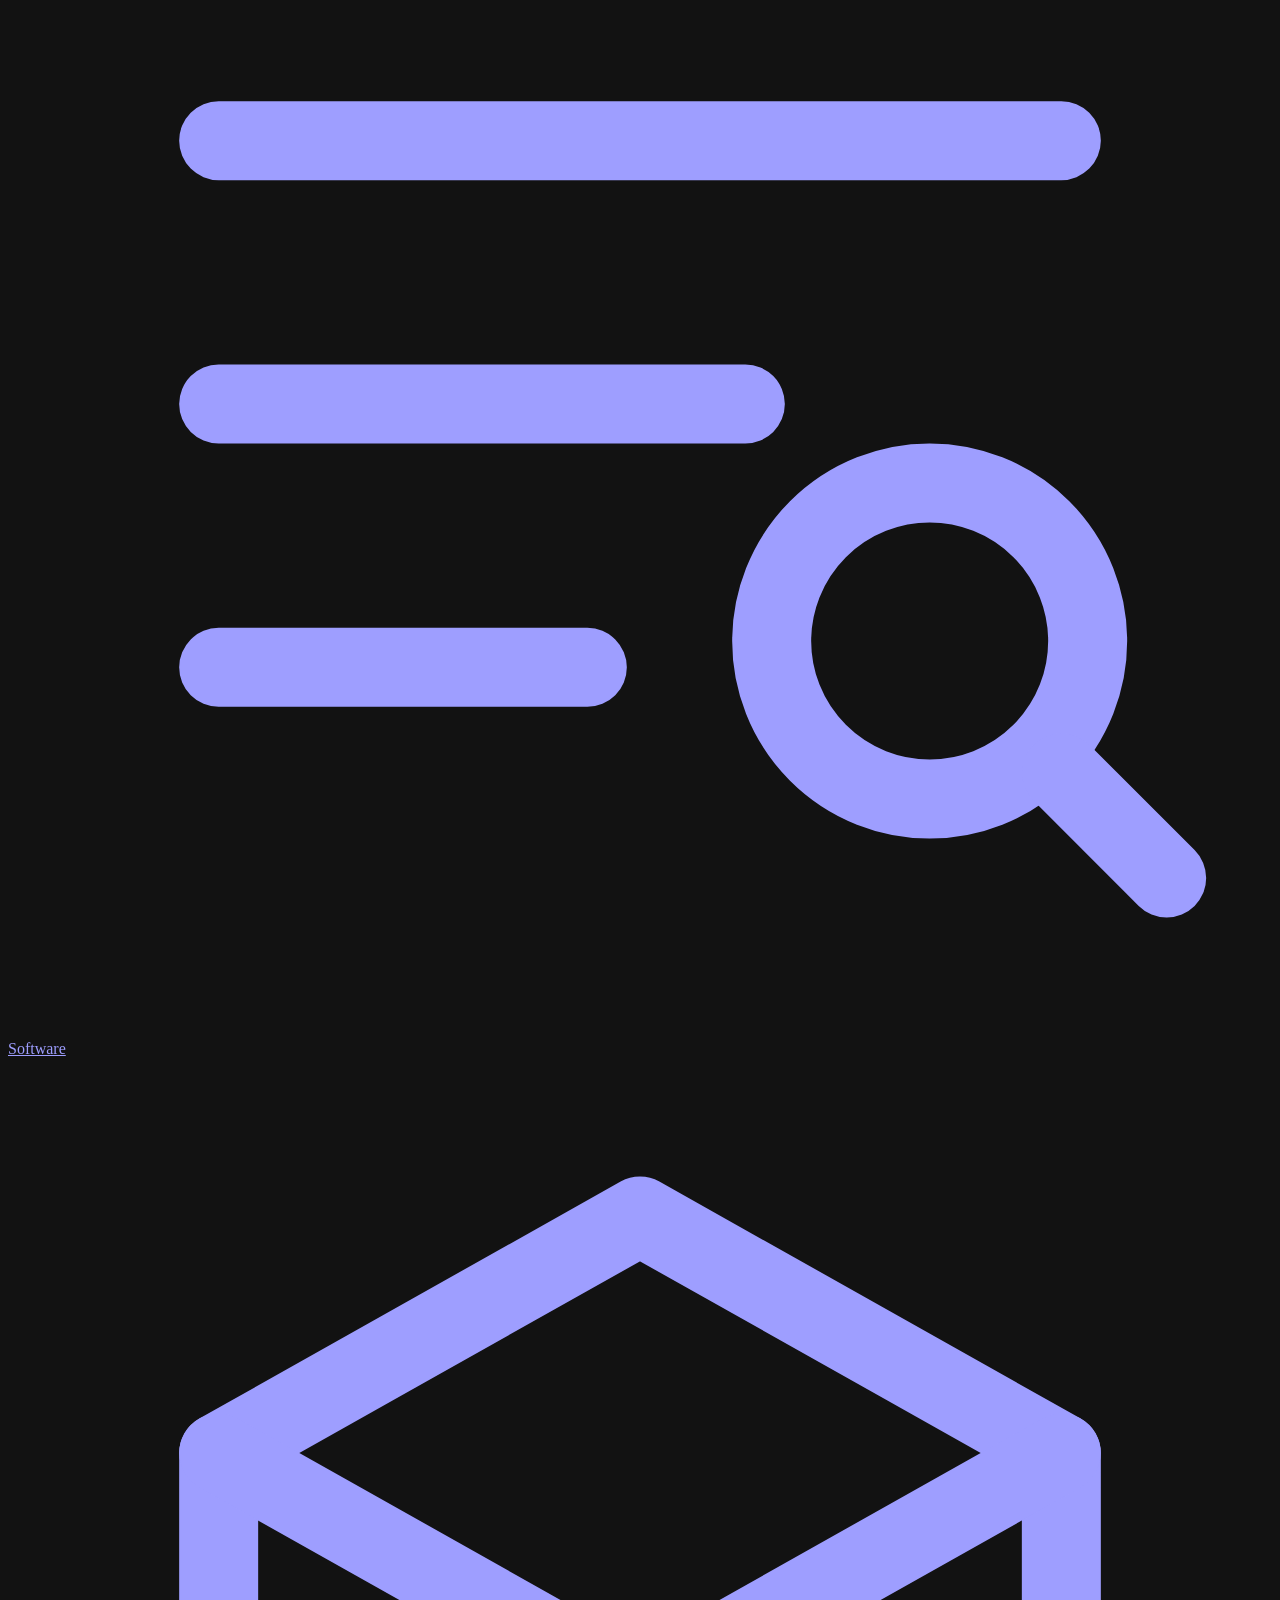
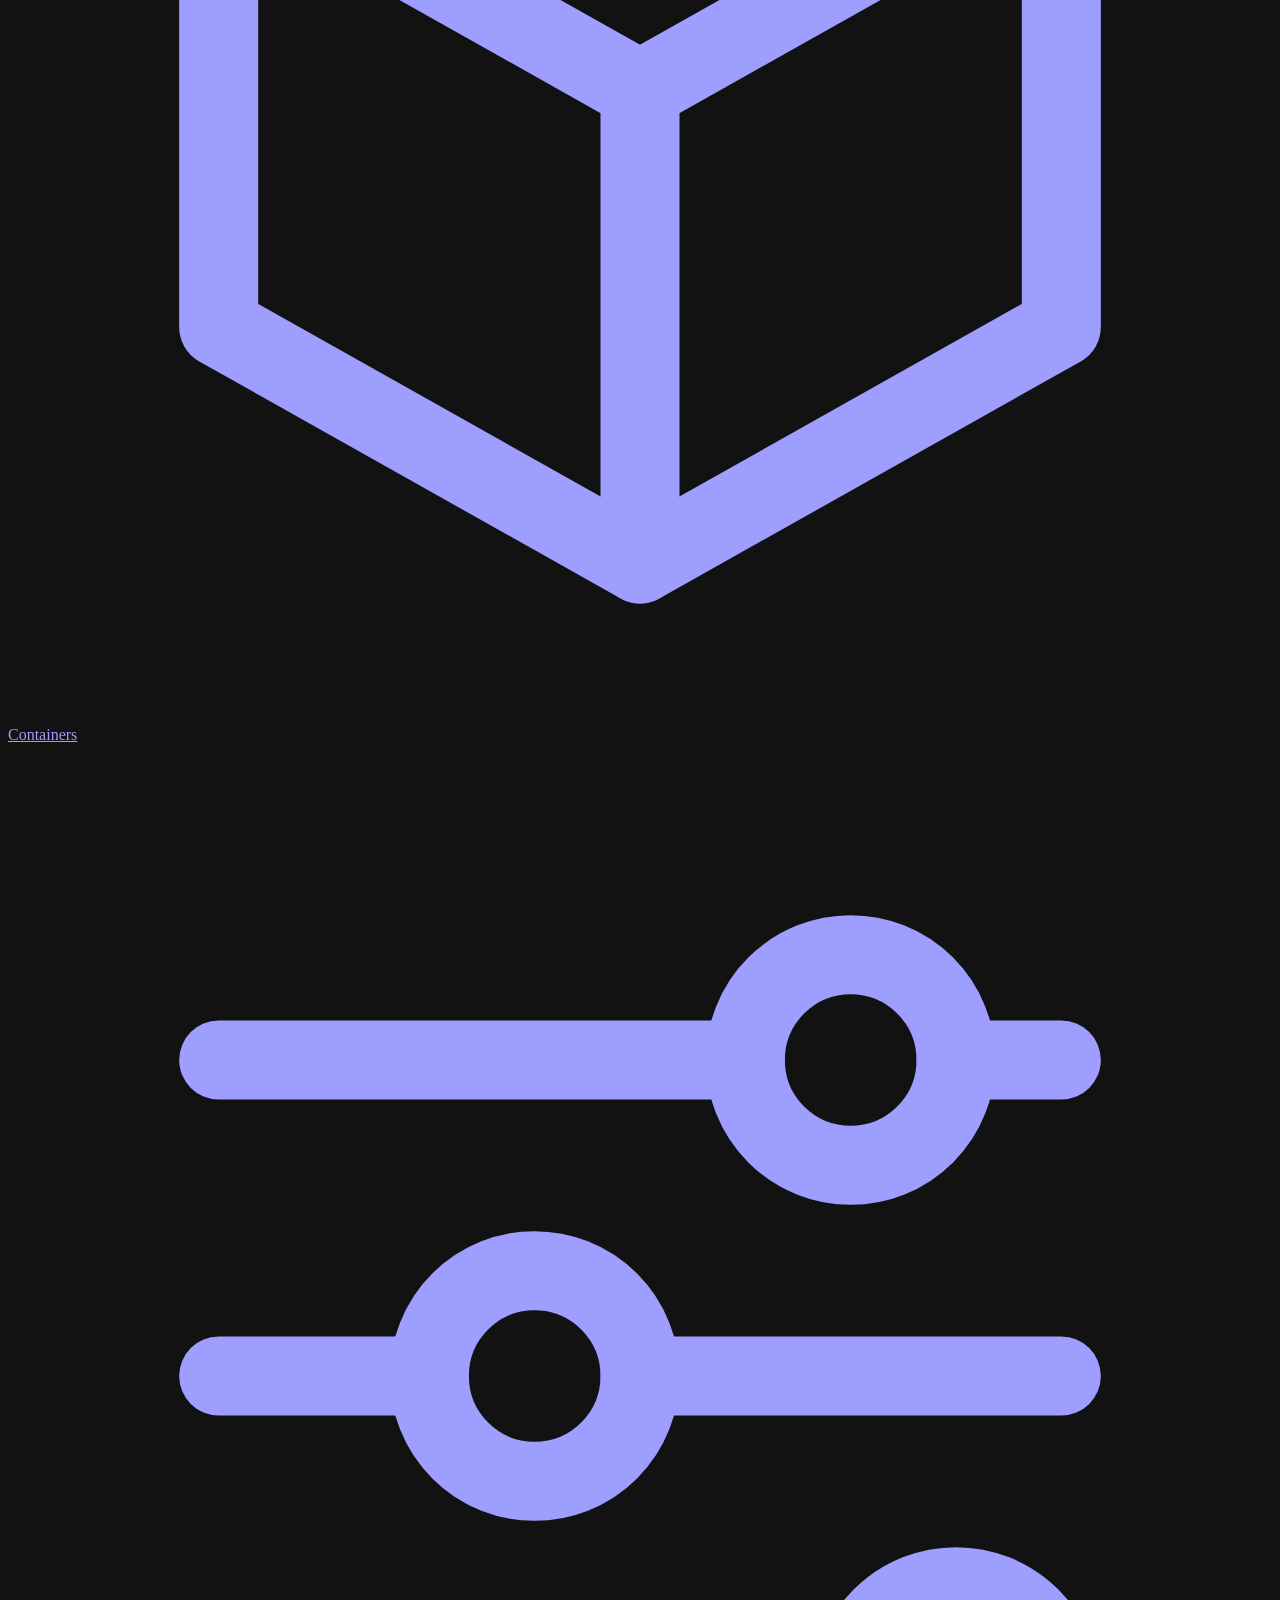
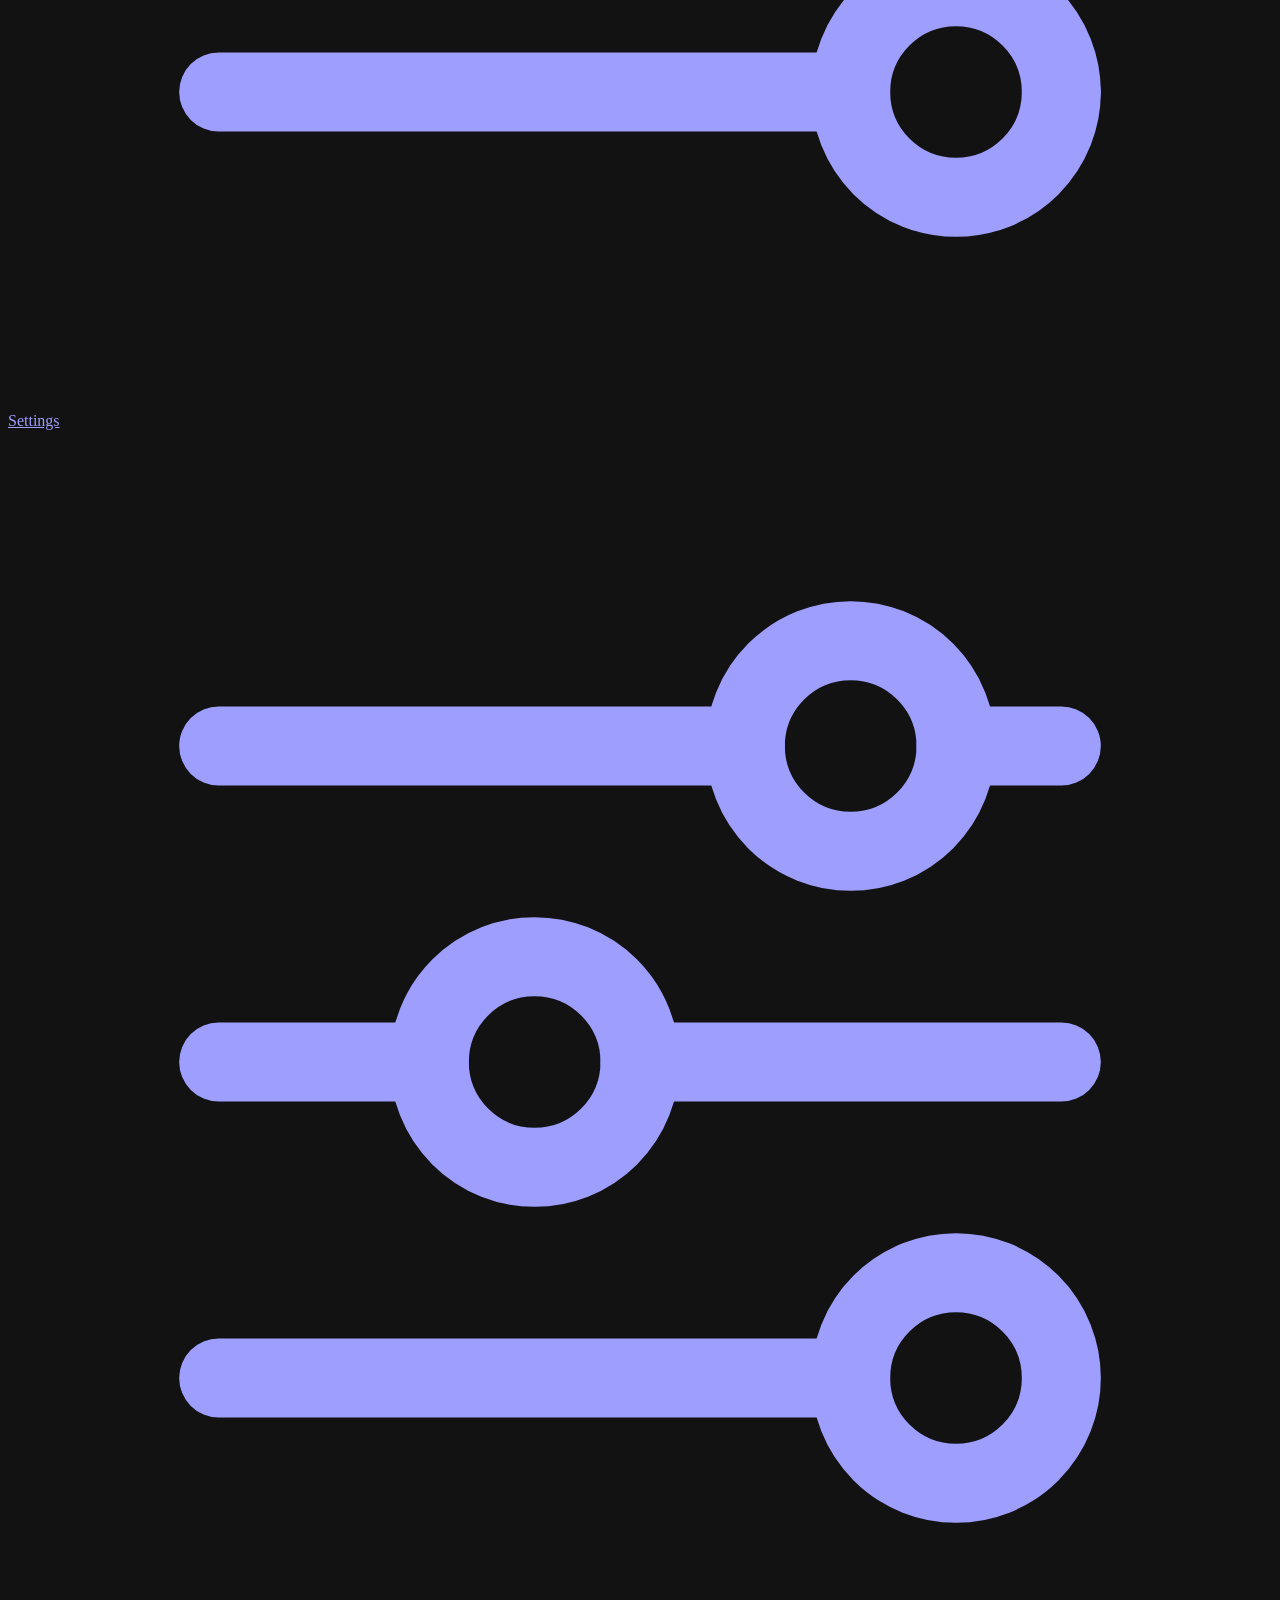
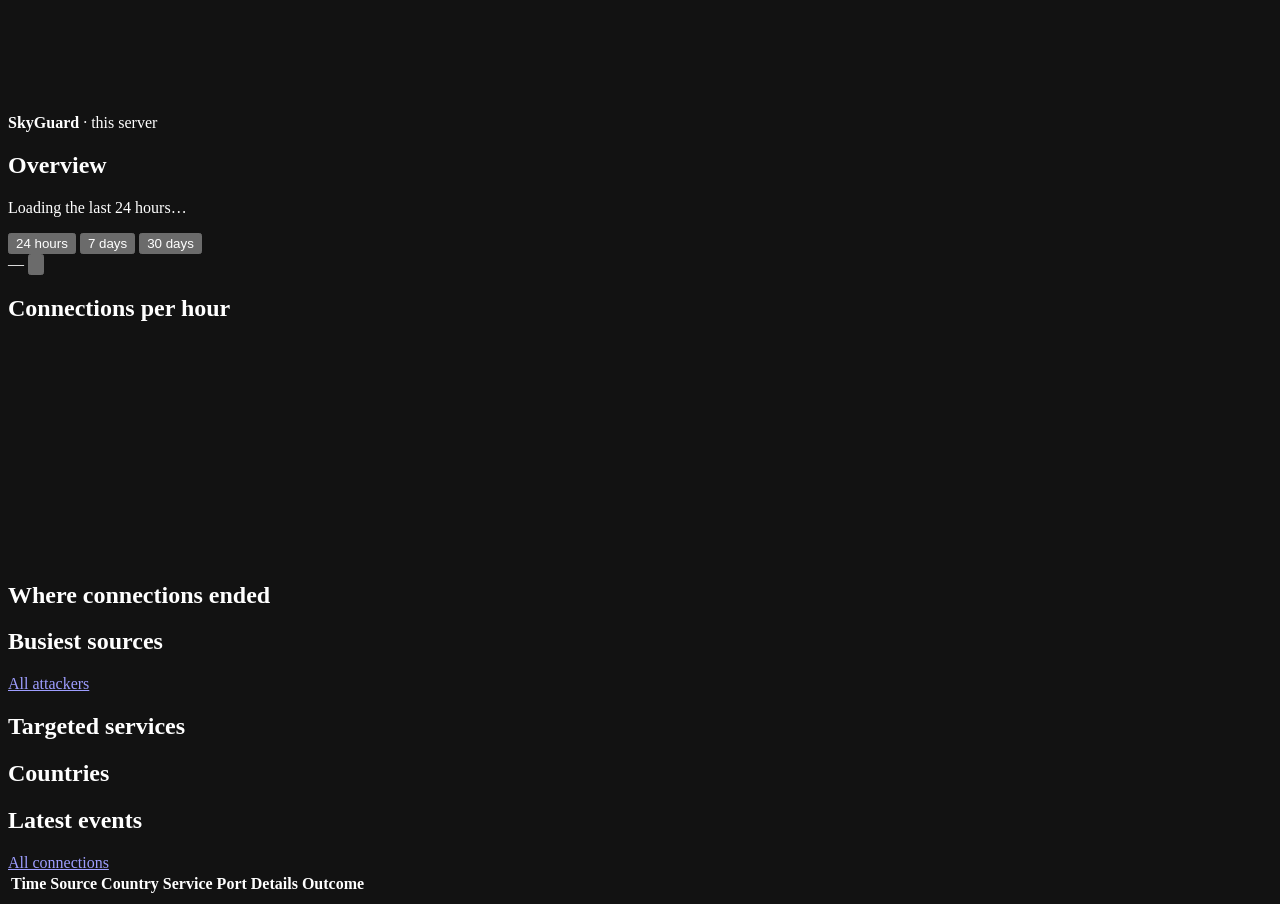
==== commit dbe11ae8: "Add the software inventory and vulnerability check The new Software screen lists what is installed o" ====
--- a/internal/dashboard/static/index.html
+++ b/internal/dashboard/static/index.html
@@ -37,6 +37,9 @@
     <a href="#ports" data-nav="ports" data-tip="Ports and access" aria-label="Ports and access">
       <svg viewBox="0 0 24 24" fill="none" stroke="currentColor" stroke-width="1.5" stroke-linecap="round" stroke-linejoin="round" aria-hidden="true"><path d="M12 3 5 6v5c0 4.5 3 8 7 10 4-2 7-5.5 7-10V6z"/><path d="M9.5 12.5 11 14l3.5-3.5"/></svg><span class="label">Ports</span>
     </a>
+    <a href="#software" data-nav="software" data-tip="Software and vulnerabilities" aria-label="Software and vulnerabilities">
+      <svg viewBox="0 0 24 24" fill="none" stroke="currentColor" stroke-width="1.5" stroke-linecap="round" stroke-linejoin="round" aria-hidden="true"><path d="M4 7h16M4 12h10M4 17h7"/><circle cx="17.5" cy="16.5" r="3"/><path d="m20 19 2 2"/></svg><span class="label">Software</span>
+    </a>
     <a href="#containers" data-nav="containers" data-tip="Containers" aria-label="Containers">
       <svg viewBox="0 0 24 24" fill="none" stroke="currentColor" stroke-width="1.5" stroke-linecap="round" stroke-linejoin="round" aria-hidden="true"><path d="M12 3 4 7.5v9L12 21l8-4.5v-9z"/><path d="m4 7.5 8 4.5 8-4.5M12 12v9"/></svg><span class="label">Containers</span>
     </a>
@@ -255,9 +258,13 @@
         <div class="form-actions"><button class="btn" type="button" data-action="rules-revert">Undo now</button><button class="btn primary" type="button" data-action="rules-confirm">Keep these rules</button></div>
       </div>
       <p class="cover bad" id="pt-unavailable" hidden></p>
+      <article class="panel" id="pt-addr-panel" hidden>
+        <header><h2>Addresses</h2><span class="meta" id="pt-addr-meta"></span></header>
+        <div class="table-wrap"><table class="pt-addrs"><thead><tr><th>Address</th><th>What it is</th><th class="n">Ports</th><th>Bans</th><th>Server-wide rules</th><th></th></tr></thead><tbody id="pt-addrs"></tbody></table></div>
+      </article>
       <article class="panel">
         <header>
-          <h2>Open ports</h2>
+          <h2 id="pt-ports-title">Open ports</h2>
           <div class="choice" role="group" aria-label="Which ports" id="pt-scope">
             <button type="button" data-ptscope="public" aria-pressed="true">Reachable from outside</button>
             <button type="button" data-ptscope="all" aria-pressed="false">All</button>
@@ -268,6 +275,37 @@
       <article class="panel">
         <header><h2>Access rules</h2><span class="meta" id="pt-rules-meta">The server itself always gets in</span></header>
         <div id="pt-rules"></div>
+      </article>
+    </section>
+
+    <!-- SOFTWARE: what runs here, in which versions, and is any of it known to be vulnerable? -->
+    <section class="screen" id="screen-software" data-screen="software" hidden>
+      <div class="title-row">
+        <div>
+          <p class="brandline" translate="no"><b>SkyGuard</b> · <span data-host>this server</span></p>
+          <h1>Software and vulnerabilities</h1>
+          <p class="sub" id="sw-sub">Loading…</p>
+        </div>
+        <div class="title-tools">
+          <span class="stamp" id="sw-progress" role="status"></span>
+          <button class="btn" type="button" data-action="sw-check" id="sw-check">Check for vulnerabilities</button>
+          <button class="btn primary" type="button" data-action="sw-scan" id="sw-scan">Scan now</button>
+        </div>
+      </div>
+      <dl class="facts sw-kpis" id="sw-kpis"></dl>
+      <article class="panel">
+        <label class="switch-row"><span><b>Check versions against OSV.dev</b><br><span class="muted" id="sw-osv-text">OSV.dev is the open vulnerability database that gathers the advisories of Debian, Ubuntu, Alpine, GitHub (npm, PyPI) and the Go project. Switched on, SkyGuard sends it the names, versions and ecosystems of the packages it found, and nothing else: no addresses, no file contents. Off, the inventory stays on this server.</span></span><input class="switch" type="checkbox" role="switch" id="sw-osv" aria-label="Check versions against OSV.dev"></label>
+      </article>
+      <article class="panel">
+        <header>
+          <h2>Where it runs</h2>
+          <div class="choice" role="group" aria-label="Which places" id="sw-filter">
+            <button type="button" data-swfilter="all" aria-pressed="true">All</button>
+            <button type="button" data-swfilter="vuln" aria-pressed="false">With known vulnerabilities</button>
+          </div>
+        </header>
+        <div class="table-wrap"><table class="sw-table"><thead><tr><th>Where</th><th>System</th><th>Main software</th><th class="n">Packages</th><th>Known vulnerabilities</th><th class="n">Scanned</th><th></th></tr></thead><tbody id="sw-targets"><tr><td colspan="7"><div class="empty">Loading…</div></td></tr></tbody></table></div>
+        <p class="hint sw-safety">The scan only reads files (package databases, version files, lockfiles, the build info in Go binaries) and never runs anything from a container. Paths are resolved by the kernel inside each container's own root, so a planted link cannot reach the server's files, and devices and pipes under well-known names are not opened.</p>
       </article>
     </section>
 
@@ -344,11 +382,23 @@
       <div class="title-row">
         <div>
           <p class="brandline" translate="no"><b>SkyGuard</b> · <span data-host>this server</span></p>
-          <h1>Auto-ban and firewall</h1>
-          <p class="sub">Changes apply at once. Editing <code>analysis.auto_ban</code> in the config file and restarting takes precedence.</p>
+          <h1>Settings</h1>
+          <p class="sub">Updates, automatic bans, container engines, AI assistants and the firewall. Changes apply at once; editing the config file and restarting takes precedence.</p>
         </div>
       </div>
       <div>
+        <div class="setting" id="update-setting">
+          <div><h2>Version and updates</h2><p>SkyGuard looks for new releases on GitHub. An update is downloaded, checked against its checksum and signature, tried with your config, and the database and config are backed up before it starts. If the new version keeps failing to start, the previous one comes back by itself.</p></div>
+          <div class="panel upd-panel">
+            <dl class="facts" id="upd-facts"></dl>
+            <div class="switch-row"><span><b id="upd-check-title">Releases</b><br><span class="muted" id="upd-check-state">—</span></span><button class="btn small" type="button" data-action="upd-check" id="upd-check">Check now</button></div>
+            <p class="cover bad" id="upd-failure" hidden></p>
+            <div class="upd-new" id="upd-new" hidden></div>
+            <ol class="upd-steps" id="upd-steps" hidden></ol>
+            <div class="switch-row" id="upd-rollback-row" hidden><span><b>Go back</b><br><span class="muted" id="upd-rollback-text"></span></span><button class="btn small" type="button" data-action="upd-rollback" id="upd-rollback">Go back</button></div>
+            <div id="upd-history-block" hidden><h3>History</h3><div class="table-wrap"><table><thead><tr><th>Time</th><th>Change</th><th class="n">Result</th></tr></thead><tbody id="upd-history"></tbody></table></div></div>
+          </div>
+        </div>
         <div class="setting">
           <div><h2>Automatic bans</h2><p>An IP is banned when its threat score reaches the threshold. Whitelisted addresses are never banned.</p></div>
           <form class="panel" id="settings-form">
@@ -484,6 +534,19 @@
   </form>
 </dialog>
 
+<!-- Close one published container port at the source -->
+<dialog class="modal wide" id="close-dialog" aria-labelledby="close-title">
+  <form method="dialog" id="close-form">
+    <h2 id="close-title">Port</h2>
+    <p id="close-now"></p>
+    <div class="options" id="close-options" role="radiogroup" aria-labelledby="close-title"></div>
+    <div id="close-compose" class="compose-edit" hidden></div>
+    <p class="hint" id="close-note"></p>
+    <p class="stamp" id="close-error" role="alert"></p>
+    <div class="dialog-actions"><button class="btn" type="button" data-action="close-dialog">Cancel</button><button class="btn primary" type="submit" id="close-submit">Apply</button></div>
+  </form>
+</dialog>
+
 <!-- One port access rule -->
 <dialog class="modal wide" id="rule-dialog" aria-labelledby="rule-title">
   <form method="dialog" id="rule-form">
@@ -497,6 +560,13 @@
       <div class="field"><span>Who may connect</span><div class="choice" role="group" aria-label="Rule kind" id="rule-mode">
         <button type="button" data-mode="allow" aria-pressed="true">Only these sources</button><button type="button" data-mode="deny" aria-pressed="false">Everyone except these</button>
       </div></div>
+      <div class="field env-field"><span>Applies to</span>
+        <div class="choice" role="group" aria-label="Which addresses" id="rule-where">
+          <button type="button" data-where="all" aria-pressed="true">Everywhere server-wide rules apply</button><button type="button" data-where="some" aria-pressed="false">Only these addresses</button>
+        </div>
+        <div class="addr-picks" id="rule-addrs" hidden></div>
+        <span class="hint" id="rule-where-hint"></span>
+      </div>
       <label class="field env-field"><span id="rule-src-label">Sources allowed in</span><textarea class="input mono" name="sources" rows="4" spellcheck="false" autocomplete="off" placeholder="203.0.113.5&#10;198.51.100.0/24&#10;2001:db8::/32…"></textarea>
         <span class="hint">One address or network per line. <b>private</b> stands for every internal range: containers, the LAN, VPNs.</span></label>
     </div>
@@ -506,6 +576,24 @@
     <p class="stamp" id="rule-error" role="alert"></p>
     <div class="dialog-actions"><button class="btn danger" type="button" data-action="rule-delete" id="rule-delete" hidden>Delete rule</button><span class="spacer"></span><button class="btn" type="button" data-action="close-dialog">Cancel</button><button class="btn primary" type="submit" id="rule-submit">Save rule</button></div>
   </form>
+</dialog>
+
+<!-- One scanned place, in detail -->
+<dialog class="sheet" id="sw-sheet" aria-labelledby="sw-title">
+  <div class="sheet-body">
+    <div class="sheet-head"><h2 id="sw-title">—</h2><span id="sw-tags"></span><button class="icon-btn" type="button" data-action="close-dialog" aria-label="Close"><svg viewBox="0 0 24 24" fill="none" stroke="currentColor" stroke-width="1.5" stroke-linecap="round" aria-hidden="true"><path d="M6 6l12 12M18 6 6 18"/></svg></button></div>
+    <dl class="facts" id="sw-facts"></dl>
+    <div id="sw-notes"></div>
+    <div>
+      <div class="sheet-form-head"><h3>Known vulnerabilities</h3><label class="check"><input type="checkbox" id="sw-fixable"> Only those with a fix</label></div>
+      <div class="table-wrap"><table class="sw-find"><thead><tr><th>Severity</th><th>Advisory</th><th>Package</th></tr></thead><tbody id="sw-findings"></tbody></table></div>
+    </div>
+    <div><h3>Software</h3><div class="table-wrap"><table><thead><tr><th>Name</th><th>Version</th><th>Found in</th><th class="n">Look up</th></tr></thead><tbody id="sw-apps"></tbody></table></div></div>
+    <div>
+      <div class="sheet-form-head"><h3 id="sw-pkg-title">Packages</h3><label class="search"><span class="sr-only">Find a package</span><input class="input" id="sw-pkg-q" type="search" placeholder="Find a package…" autocomplete="off" spellcheck="false"></label></div>
+      <div class="table-wrap"><table><thead><tr><th>Package</th><th>Version</th><th>From</th></tr></thead><tbody id="sw-pkgs"></tbody></table></div>
+    </div>
+  </div>
 </dialog>
 
 <!-- One container, in detail -->
